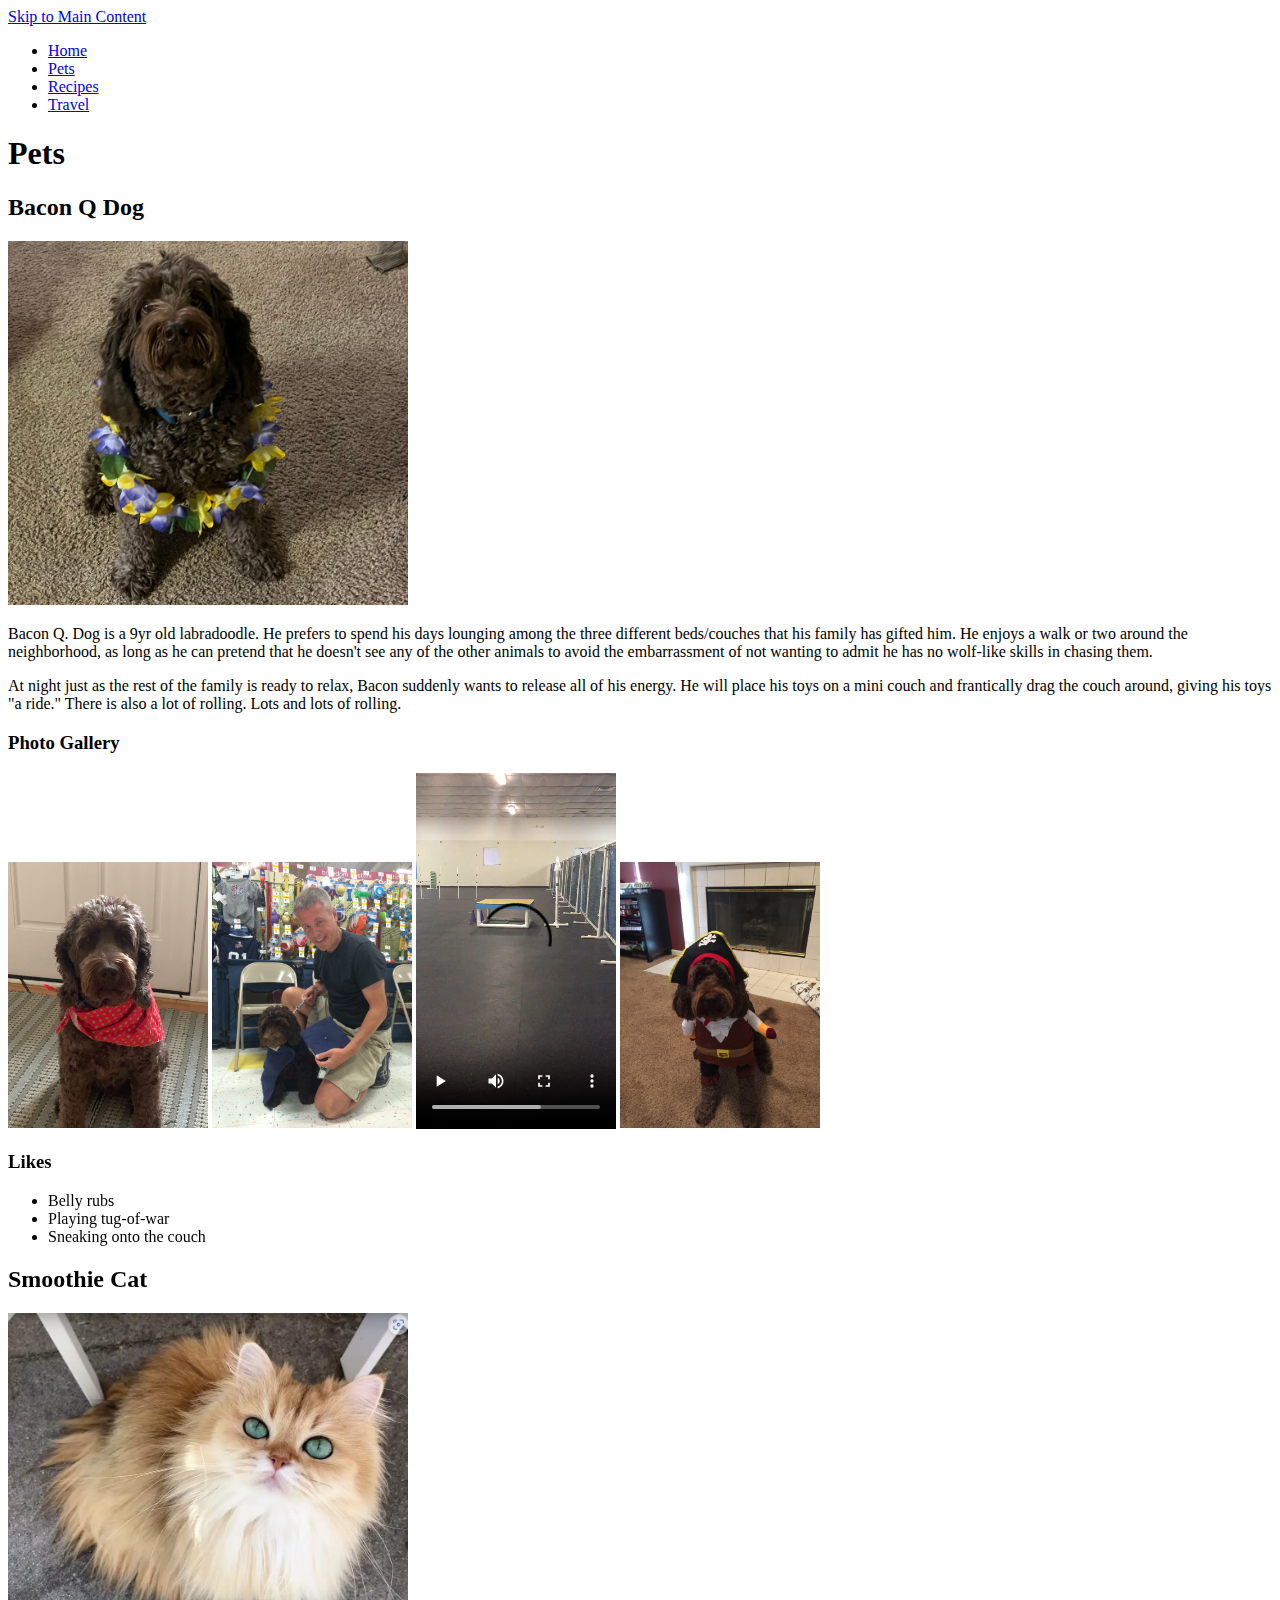
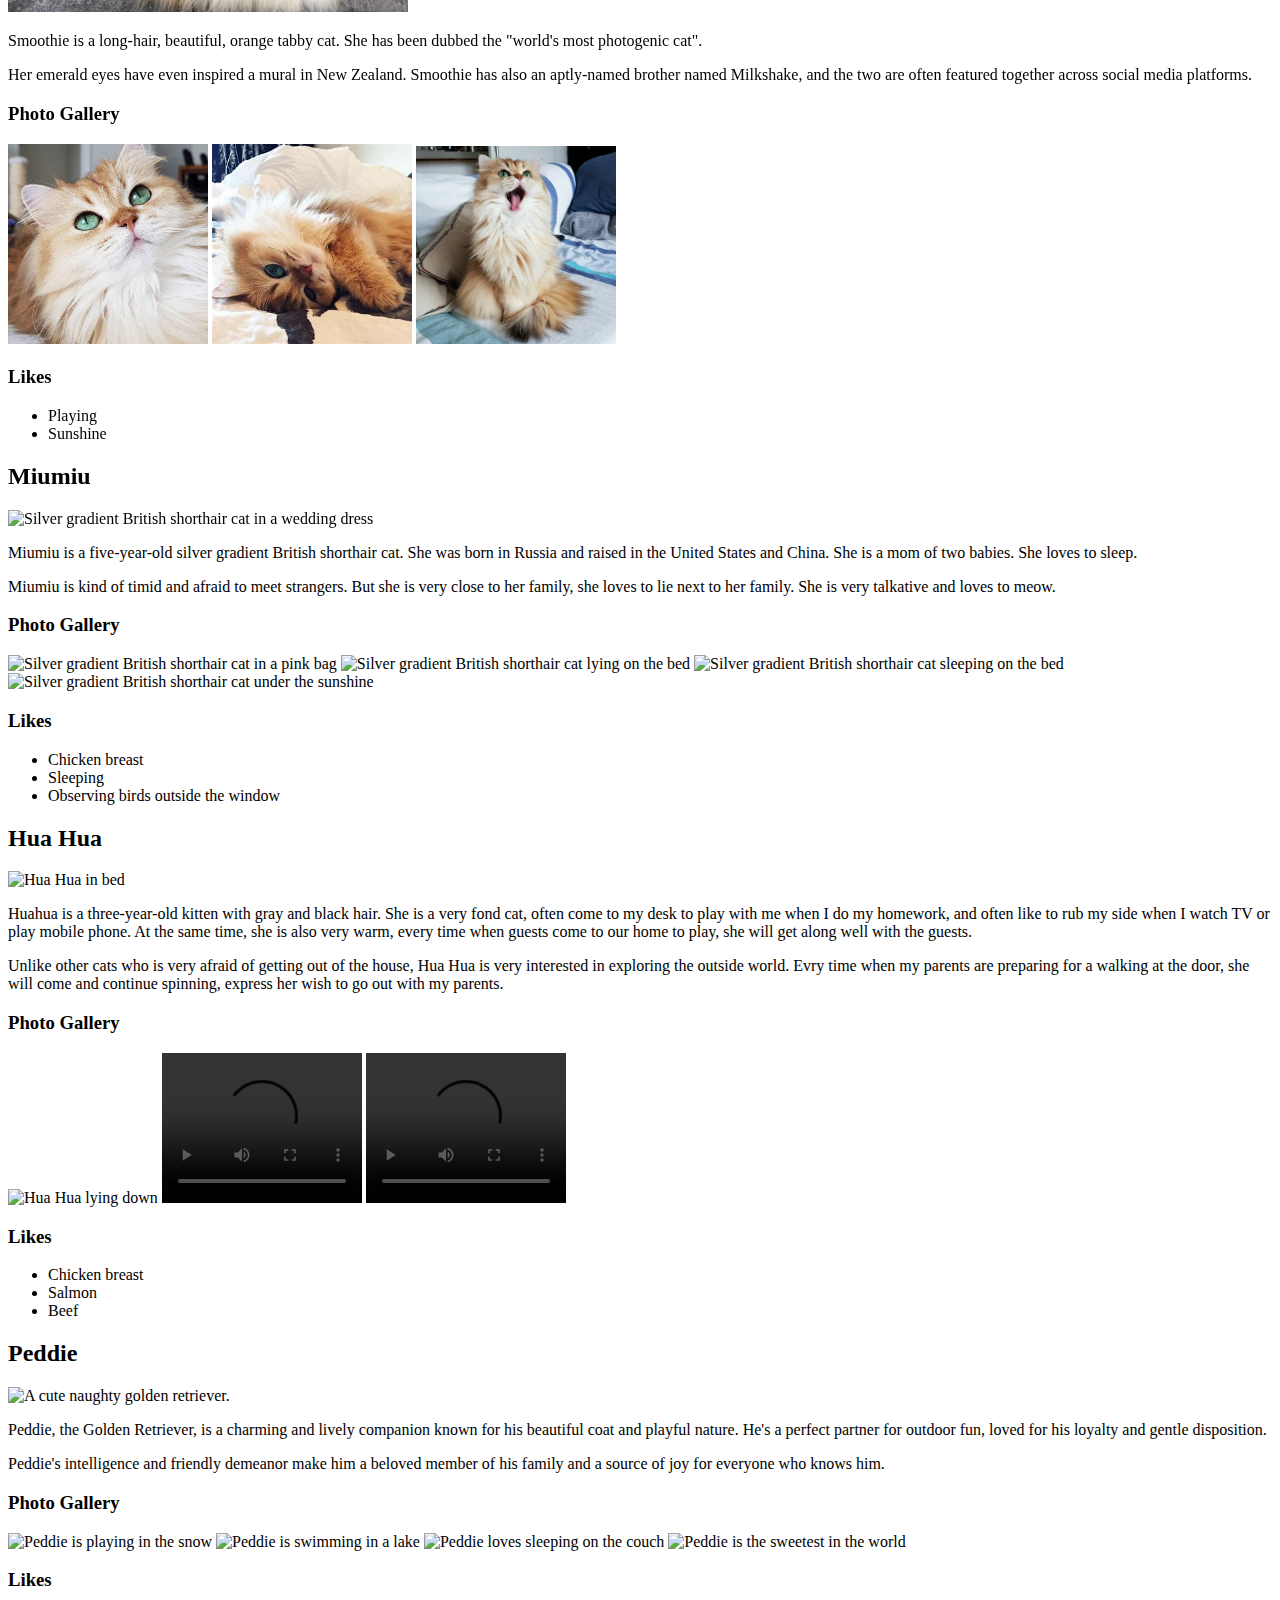
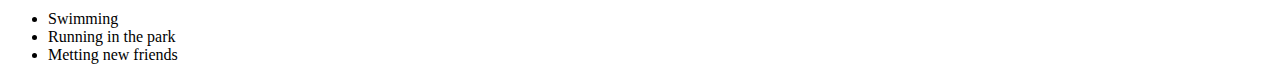
==== pets.html @ 5e8af9da "starting hw" ====
<!DOCTYPE html>
<html lang="en">
<head>
    <meta charset="UTF-8">
    <meta name="viewport" content="width=device-width, initial-scale=1.0">
    <title>Pets</title>
</head>
<body>
    <a href="#main">Skip to Main Content</a>

    <header>
        <nav>
            <ul>
                <li><a href="index.html">Home</a></li>
                <li><a href="pets.html">Pets</a></li>
                <li><a href="recipes.html">Recipes</a></li>
                <li><a href="travel.html">Travel</a></li>
            </ul>
        </nav>
        <h1>Pets</h1>

    </header>

    <main id="main">
        
        <div>
            <h2>Bacon Q Dog</h2>
            <img src="images/bacon.jpg" width = "400" alt="Brown labradoodle wearing colorful lei">

            <p>Bacon Q. Dog is a 9yr old labradoodle. He prefers to spend his days lounging among the three different beds/couches that his family has gifted him. He enjoys a walk or two around the neighborhood, as long as he can pretend that he doesn't see any of the other animals to avoid the embarrassment of not wanting to admit he has no wolf-like skills in chasing them.</p> 
            <p>At night just as the rest of the family is ready to relax, Bacon suddenly wants to release all of his energy. He will place his toys on a mini couch and frantically drag the couch around, giving his toys "a ride." There is also a lot of rolling. Lots and lots of rolling.</p>
            <h3>Photo Gallery</h3>
            <img src="images/bacon_bandana.JPG" width ="200" alt = "Brown labradoodle wearing an orange bandana">
            <img src="images/bacon_graduation.JPG"  width ="200" alt="Small labradoodle puppy wearing a graduation cap and gown">
            <video width="200"  controls>
                <source src="images/bacon_agility.mov">
                Your browser does not support the video tag.  This was a video of a girl and dog demonstrating a sit and stay procedure
            </video>
            <img src="images/bacon_halloween.JPG"  width ="200" alt="Brown labradoodle wearing a pirate costume">

            <h3>Likes</h3>
            <ul>
                <li>Belly rubs</li>
                <li>Playing tug-of-war</li>
                <li>Sneaking onto the couch</li>
            </ul>
            <!-- Jackie Wolf -->
        
        </div>
        <div>
            <h2>Smoothie Cat</h2>
            <img src="images/Smoothie_staring.jpg" width = "400" alt="Smoothie is staring">

            <p>Smoothie is a long-hair, beautiful, orange tabby cat. She has been dubbed the "world's most photogenic cat".</p> 
            <P>Her emerald eyes have even inspired a mural in New Zealand. Smoothie has also an aptly-named brother named Milkshake, and the two are often featured together across social media platforms.</P>
            <h3>Photo Gallery</h3>
            <img src="images/Smoothie_curious.jpg" width ="200" alt = "Smoothie is curious">
            <img src="images/Smoothie_lying.jpg"  width ="200" alt="Smoothie is lying">
            
            <img src="images/Smoothie_yawn.jpg"  width ="200" alt="Smoothie is yawning">

            <h3>Likes</h3>
            <ul>
                <li>Playing</li>
                <li>Sunshine</li>
            </ul>
        </div>
        <div>
            <h2>Miumiu</h2>
            <img src="images/miumiu.jpg" width = "400" alt="Silver gradient British shorthair cat in a wedding dress">

            <p>Miumiu is a five-year-old silver gradient British shorthair cat. She was born in Russia and raised in the United States and China. She is a mom of two babies. She loves to sleep.</p> 
            <p>Miumiu is kind of timid and afraid to meet strangers. But she is very close to her family, she loves to lie next to her family. She is very talkative and loves to meow.</p>
            <h3>Photo Gallery</h3>
            <img src="images/miumiu_in_the_bag.jpeg" width ="200" alt = "Silver gradient British shorthair cat in a pink bag">
            <img src="images/miumiu_on_the_bed.jpeg"  width ="200" alt="Silver gradient British shorthair cat lying on the bed">
            <img src="images/miumiu_sleeping.jpeg"  width ="200" alt="Silver gradient British shorthair cat sleeping on the bed">
            <img src="images/miumiu_under_sunshine.jpeg"  width ="200" alt="Silver gradient British shorthair cat under the sunshine">

            <h3>Likes</h3>
            <ul>
                <li>Chicken breast</li>
                <li>Sleeping</li>
                <li>Observing birds outside the window</li>
            </ul>
            <!-- Jackie Wolf -->
        
        </div>
        
        <div>
            <h2>Hua Hua</h2>
            <img src="images/Hua_Hua_in_bed.jpg" width = "400" alt="Hua Hua in bed">

            <p>Huahua is a three-year-old kitten with gray and black hair. She is a very fond cat, often come to my desk to play with me when I do my homework, and often like to rub my side when I watch TV or play mobile phone. At the same time, she is also very warm, every time when guests come to our home to play, she will get along well with the guests.</p> 
            <p>Unlike other cats who is very afraid of getting out of the house, Hua Hua is very interested in exploring the outside world. Evry time when my parents are preparing for a walking at the door, she will come and continue spinning, express her wish to go out with my parents.</p>
            <h3>Photo Gallery</h3>
            <img src="images/Hua_Hua_lying_on_the_ground.jpg" width ="200" alt = "Hua Hua lying down">
            <video width="200"  controls>
                <source src="images/Hua_Hua_curling_up.mp4">
                Your browser does not support the video tag.  This was a video of Hua Hua curling up
            </video>
            <video width="200"  controls>
                <source src="images/Hua_Hua_staring_you.mp4">
                Your browser does not support the video tag.  This was a video of Hua Hua staring at you
            </video>

            <h3>Likes</h3>
            <ul>
                <li>Chicken breast</li>
                <li>Salmon</li>
                <li>Beef</li>
            </ul>
            <!-- Jackie Wolf -->
        
        </div>
        
        <div>
            <h2>Peddie</h2>
            <img src="images/peddie.jpg" width = "400" alt="A cute naughty golden retriever.">

            <p>Peddie, the Golden Retriever, is a charming and lively companion known for his beautiful coat and playful nature. He's a perfect partner for outdoor fun, loved for his loyalty and gentle disposition.</p> 
            <p>Peddie's intelligence and friendly demeanor make him a beloved member of his family and a source of joy for everyone who knows him.</p>
            <h3>Photo Gallery</h3>
            <img src="images/peddie_play.jpg" width ="200" alt = "Peddie is playing in the snow">
            <img src="images/peddie_sleep.jpg" width ="200" alt = "Peddie is swimming in a lake">
            <img src="images/peddie_smile.jpg" width ="200" alt = "Peddie loves sleeping on the couch">
            <img src="images/peddie_swim.jpg" width ="200" alt = "Peddie is the sweetest in the world">
            

            <h3>Likes</h3>
            <ul>
                <li>Swimming</li>
                <li>Running in the park</li>
                <li>Metting new friends</li>
            </ul>

        </div>
    </main>
    
</body>
</html>
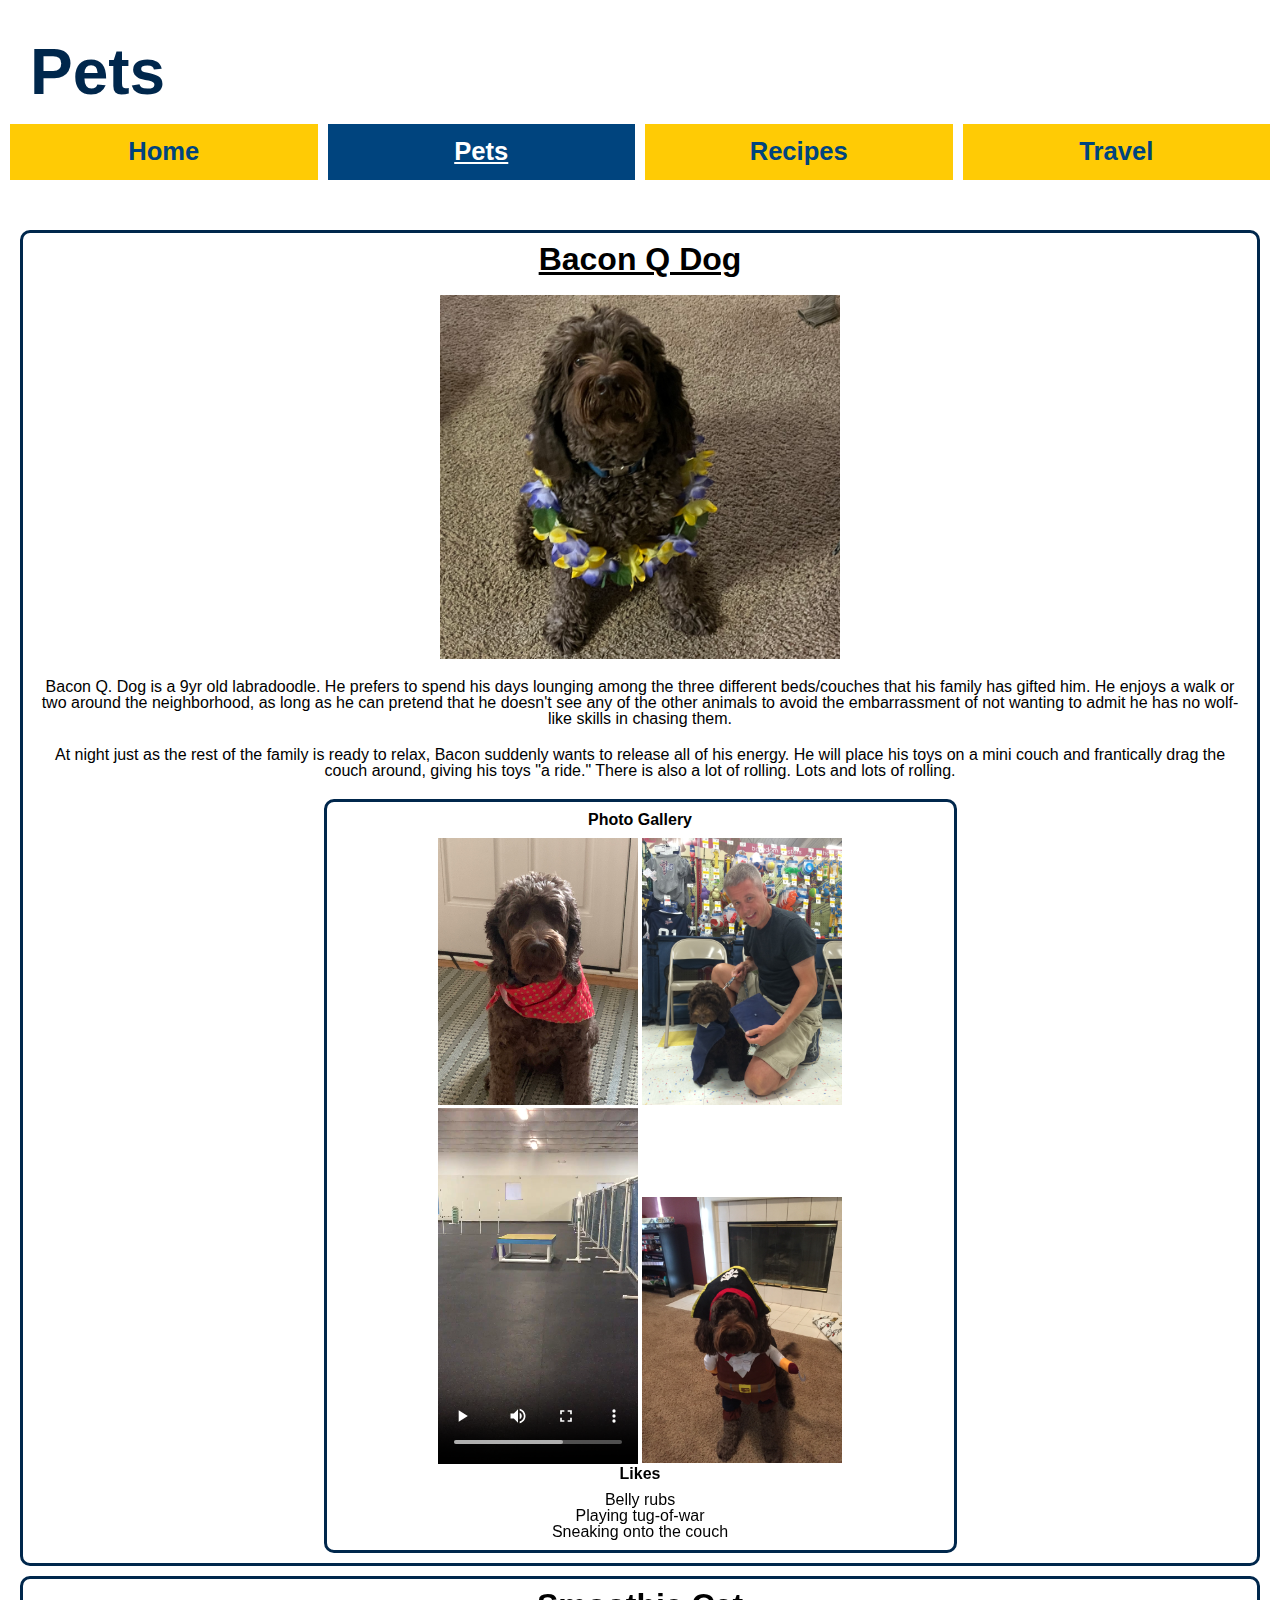
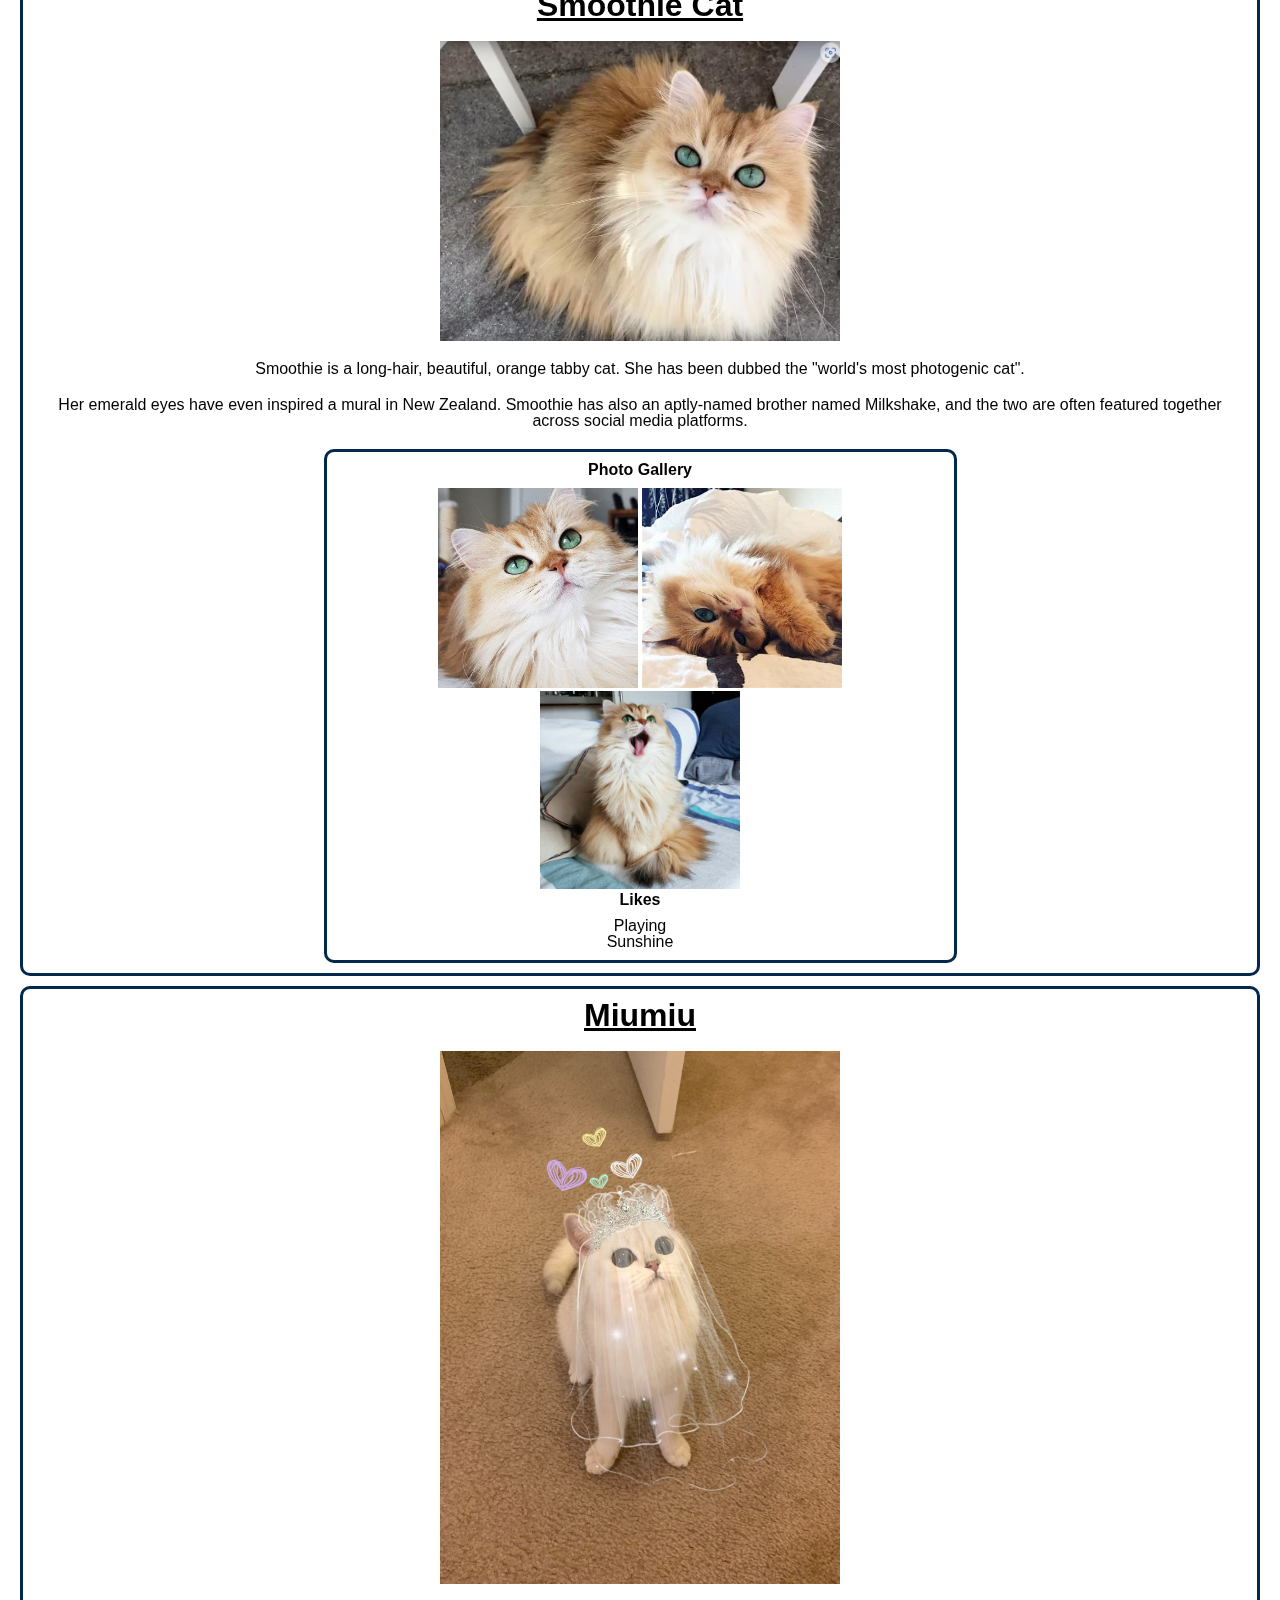
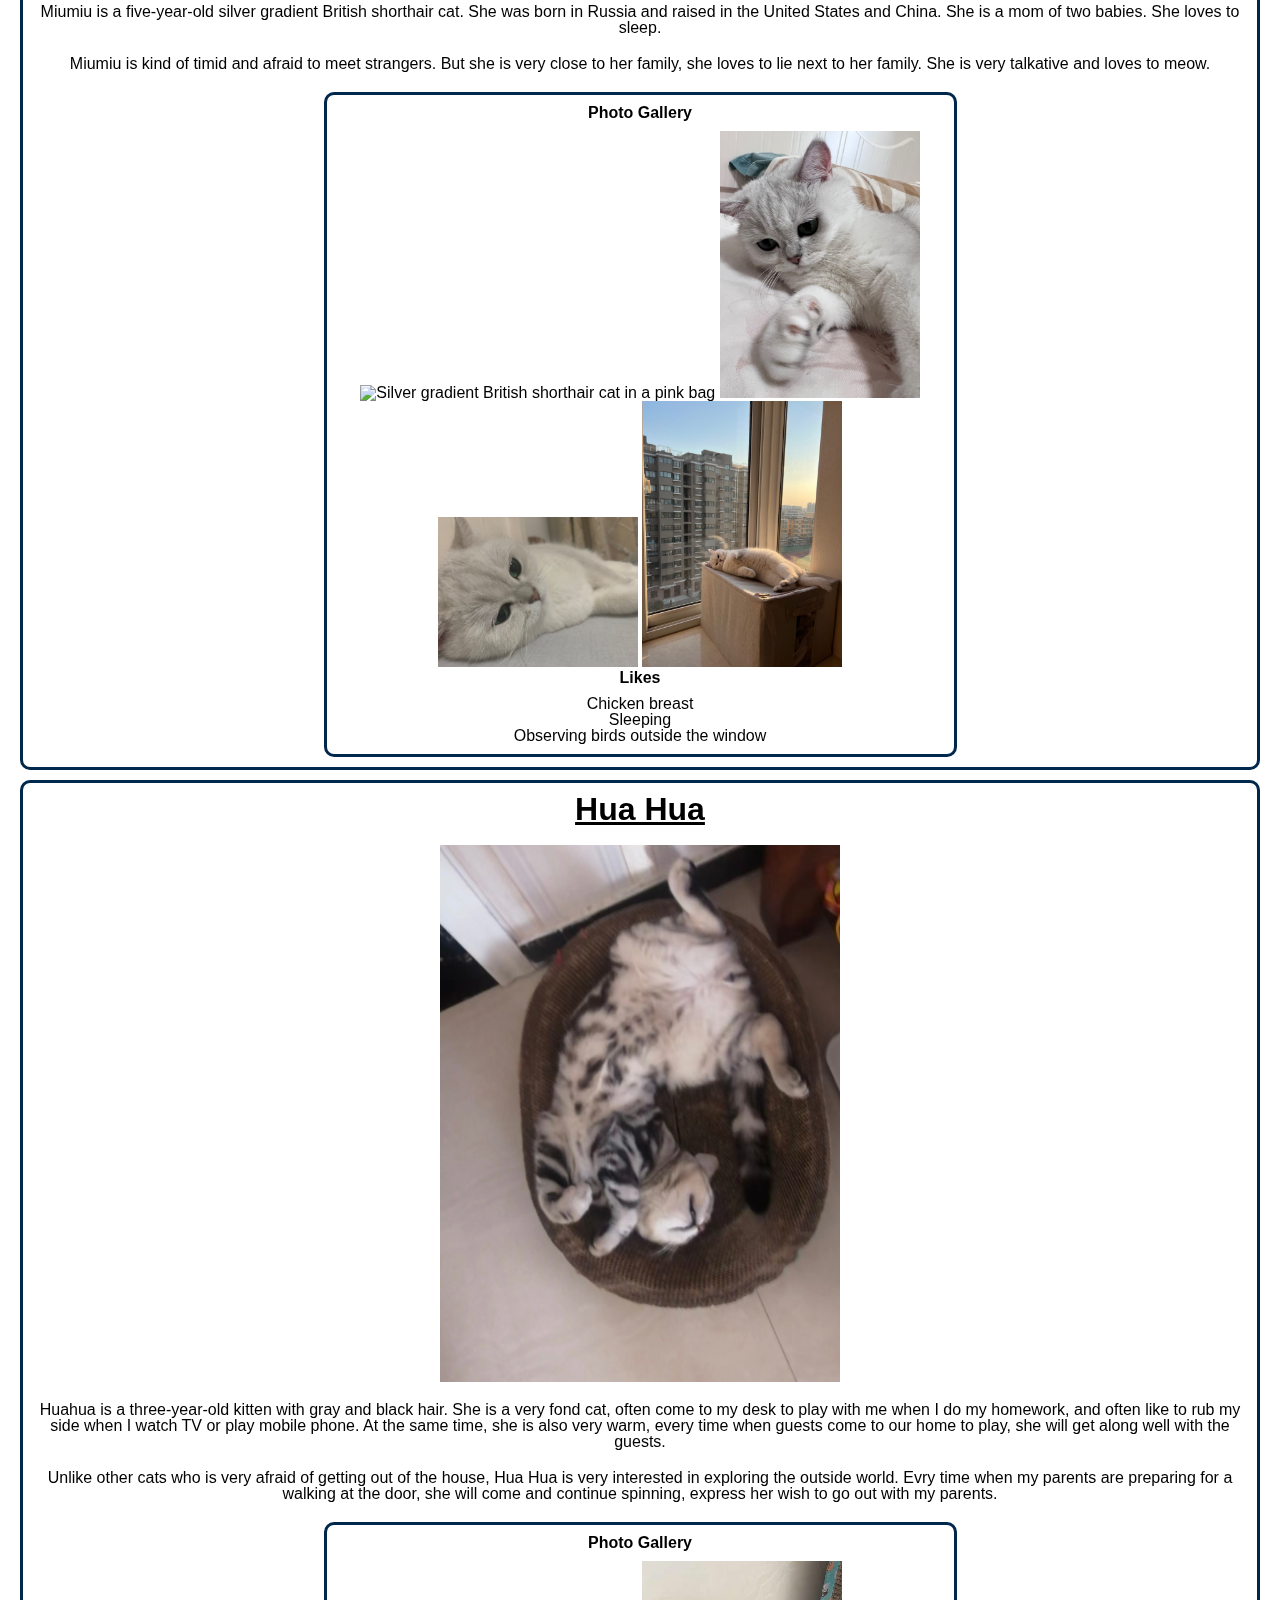
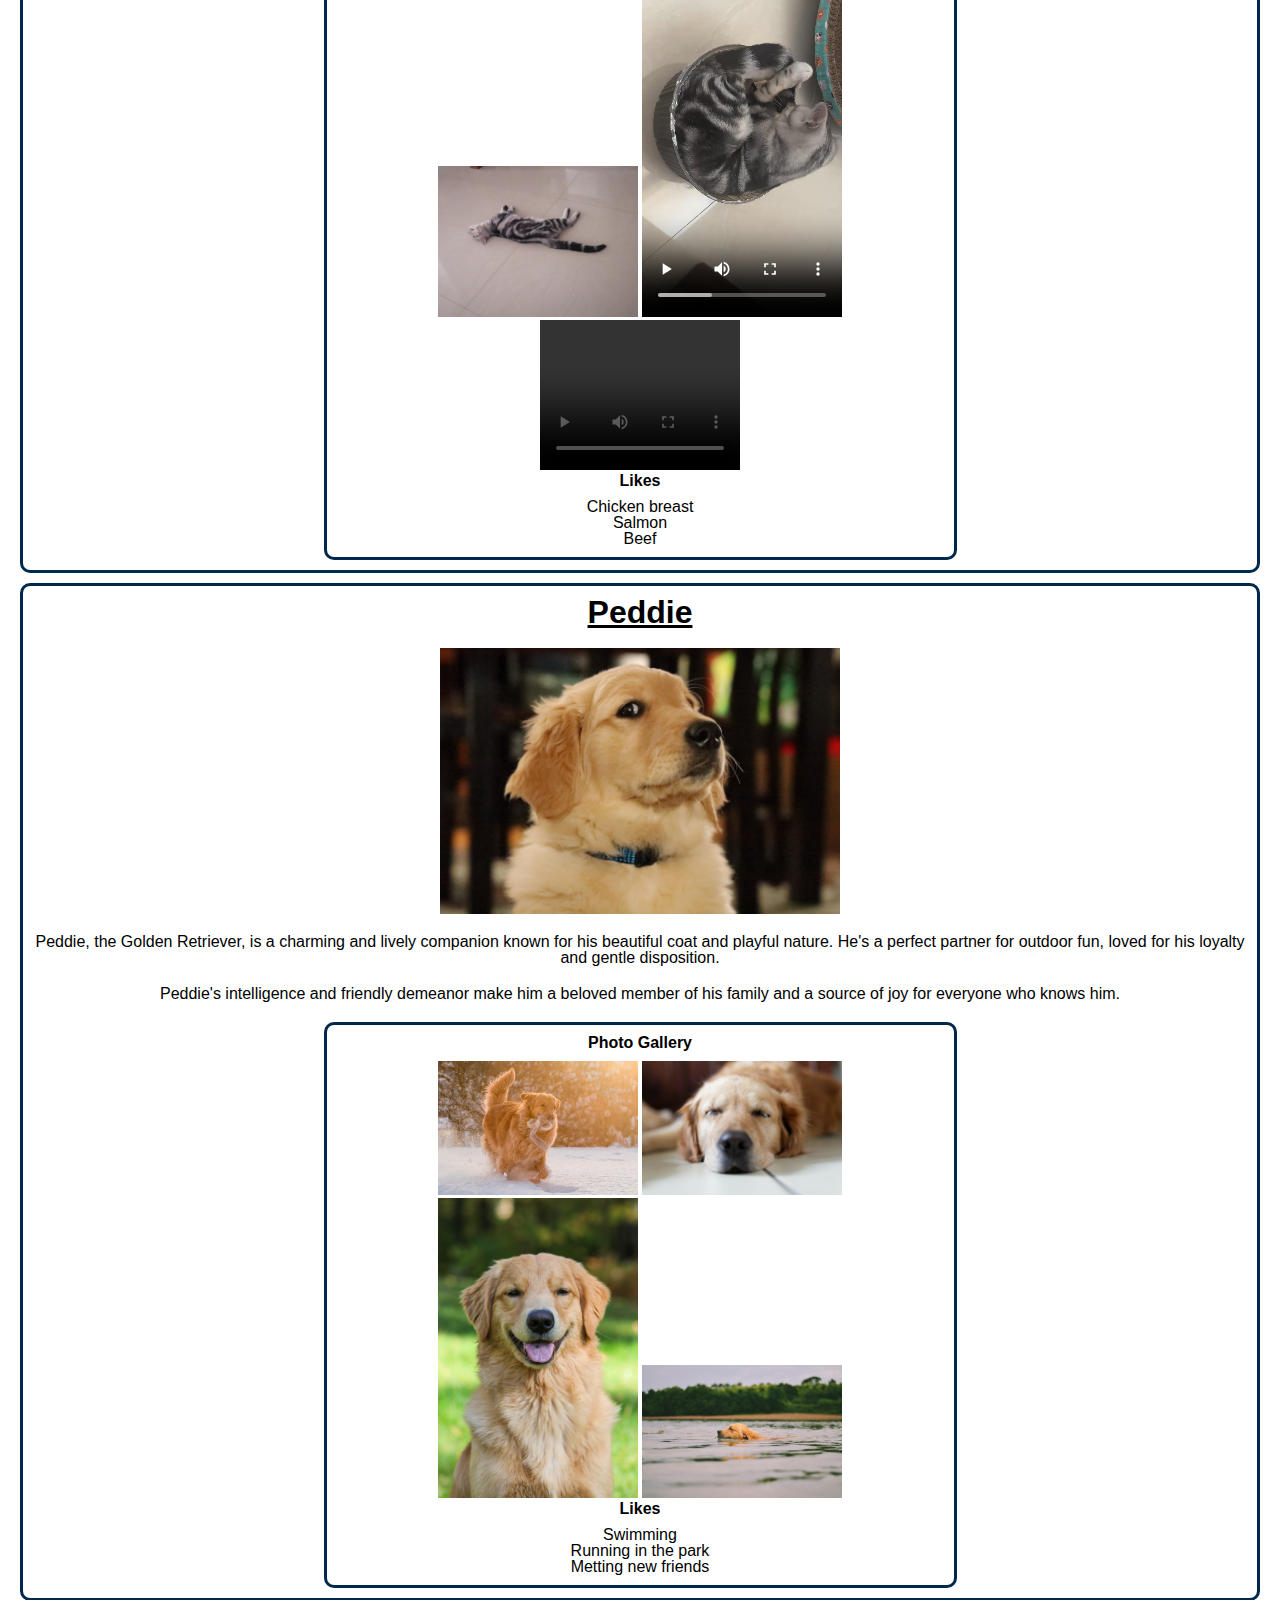
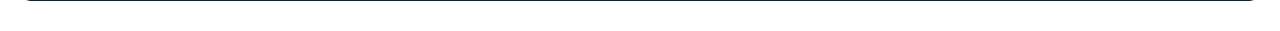
==== commit 16963b07: "finished product" ====
--- a/pets.html
+++ b/pets.html
@@ -1,141 +1,191 @@
 <!DOCTYPE html>
 <html lang="en">
+
 <head>
     <meta charset="UTF-8">
     <meta name="viewport" content="width=device-width, initial-scale=1.0">
+    <!-- <link rel="icon" type="image/x-icon" href="images/favicon.ico"> -->
+    <link rel="stylesheet" href="css/html5reset.css">
+    <link rel="stylesheet" href="css/pets.css">
     <title>Pets</title>
 </head>
+
 <body>
-    <a href="#main">Skip to Main Content</a>
-
-    <header>
-        <nav>
-            <ul>
-                <li><a href="index.html">Home</a></li>
-                <li><a href="pets.html">Pets</a></li>
-                <li><a href="recipes.html">Recipes</a></li>
-                <li><a href="travel.html">Travel</a></li>
-            </ul>
-        </nav>
-        <h1>Pets</h1>
-
-    </header>
+    <a href="#main" class="skip-to-hidden" tabindex="0">Skip to Main Content</a>
+    <div class="nav-bar">
+        <header>
+            <h1>Pets</h1>
+            <nav>
+                <ul>
+                    <li class="index-nav"><a href="index.html">Home</a></li>
+                    <li class="pets-nav active"><a href="pets.html">Pets</a></li>
+                    <li class="recipes-nav"><a href="recipes.html">Recipes</a></li>
+                    <li class="travel-nav"><a href="travel.html">Travel</a></li>
+                </ul>
+            </nav>
+        </header>
+    </div>
 
     <main id="main">
-        
-        <div>
+
+        <div class="content-div">
             <h2>Bacon Q Dog</h2>
-            <img src="images/bacon.jpg" width = "400" alt="Brown labradoodle wearing colorful lei">
+            <img class="main-img" src="images/bacon.jpg" width="400" alt="Brown labradoodle wearing colorful lei">
 
-            <p>Bacon Q. Dog is a 9yr old labradoodle. He prefers to spend his days lounging among the three different beds/couches that his family has gifted him. He enjoys a walk or two around the neighborhood, as long as he can pretend that he doesn't see any of the other animals to avoid the embarrassment of not wanting to admit he has no wolf-like skills in chasing them.</p> 
-            <p>At night just as the rest of the family is ready to relax, Bacon suddenly wants to release all of his energy. He will place his toys on a mini couch and frantically drag the couch around, giving his toys "a ride." There is also a lot of rolling. Lots and lots of rolling.</p>
-            <h3>Photo Gallery</h3>
-            <img src="images/bacon_bandana.JPG" width ="200" alt = "Brown labradoodle wearing an orange bandana">
-            <img src="images/bacon_graduation.JPG"  width ="200" alt="Small labradoodle puppy wearing a graduation cap and gown">
-            <video width="200"  controls>
-                <source src="images/bacon_agility.mov">
-                Your browser does not support the video tag.  This was a video of a girl and dog demonstrating a sit and stay procedure
-            </video>
-            <img src="images/bacon_halloween.JPG"  width ="200" alt="Brown labradoodle wearing a pirate costume">
+            <p>Bacon Q. Dog is a 9yr old labradoodle. He prefers to spend his days lounging among the three different
+                beds/couches that his family has gifted him. He enjoys a walk or two around the neighborhood, as long as
+                he can pretend that he doesn't see any of the other animals to avoid the embarrassment of not wanting to
+                admit he has no wolf-like skills in chasing them.</p>
+            <p>At night just as the rest of the family is ready to relax, Bacon suddenly wants to release all of his
+                energy. He will place his toys on a mini couch and frantically drag the couch around, giving his toys "a
+                ride." There is also a lot of rolling. Lots and lots of rolling.</p>
 
-            <h3>Likes</h3>
-            <ul>
-                <li>Belly rubs</li>
-                <li>Playing tug-of-war</li>
-                <li>Sneaking onto the couch</li>
-            </ul>
+            <div class="photo-div">
+                <h3>Photo Gallery</h3>
+                <img src="images/bacon_bandana.JPG" width="200" alt="Brown labradoodle wearing an orange bandana">
+                <img src="images/bacon_graduation.JPG" width="200"
+                    alt="Small labradoodle puppy wearing a graduation cap and gown">
+                <video width="200" controls>
+                    <source src="images/bacon_agility.mov">
+                    Your browser does not support the video tag. This was a video of a girl and dog demonstrating a sit
+                    and
+                    stay procedure
+                </video>
+                <img src="images/bacon_halloween.JPG" width="200" alt="Brown labradoodle wearing a pirate costume">
+
+                <h3>Likes</h3>
+                <ul>
+                    <li>Belly rubs</li>
+                    <li>Playing tug-of-war</li>
+                    <li>Sneaking onto the couch</li>
+                </ul>
+            </div>
+
             <!-- Jackie Wolf -->
-        
+
         </div>
-        <div>
+        <div class="content-div">
             <h2>Smoothie Cat</h2>
-            <img src="images/Smoothie_staring.jpg" width = "400" alt="Smoothie is staring">
+            <img class="main-img" src="images/Smoothie_staring.jpg" width="400" alt="Smoothie is staring">
 
-            <p>Smoothie is a long-hair, beautiful, orange tabby cat. She has been dubbed the "world's most photogenic cat".</p> 
-            <P>Her emerald eyes have even inspired a mural in New Zealand. Smoothie has also an aptly-named brother named Milkshake, and the two are often featured together across social media platforms.</P>
-            <h3>Photo Gallery</h3>
-            <img src="images/Smoothie_curious.jpg" width ="200" alt = "Smoothie is curious">
-            <img src="images/Smoothie_lying.jpg"  width ="200" alt="Smoothie is lying">
-            
-            <img src="images/Smoothie_yawn.jpg"  width ="200" alt="Smoothie is yawning">
+            <p>Smoothie is a long-hair, beautiful, orange tabby cat. She has been dubbed the "world's most photogenic
+                cat".</p>
+            <P>Her emerald eyes have even inspired a mural in New Zealand. Smoothie has also an aptly-named brother
+                named Milkshake, and the two are often featured together across social media platforms.</P>
 
-            <h3>Likes</h3>
-            <ul>
-                <li>Playing</li>
-                <li>Sunshine</li>
-            </ul>
+            <div class="photo-div">
+                <h3>Photo Gallery</h3>
+                <img src="images/Smoothie_curious.jpg" width="200" alt="Smoothie is curious">
+                <img src="images/Smoothie_lying.jpg" width="200" alt="Smoothie is lying">
+
+                <img src="images/Smoothie_yawn.jpg" width="200" alt="Smoothie is yawning">
+
+                <h3>Likes</h3>
+                <ul>
+                    <li>Playing</li>
+                    <li>Sunshine</li>
+                </ul>
+            </div>
+
         </div>
-        <div>
+        <div class="content-div">
             <h2>Miumiu</h2>
-            <img src="images/miumiu.jpg" width = "400" alt="Silver gradient British shorthair cat in a wedding dress">
+            <img class="main-img" src="images/miumiu.jpg" width="400"
+                alt="Silver gradient British shorthair cat in a wedding dress">
 
-            <p>Miumiu is a five-year-old silver gradient British shorthair cat. She was born in Russia and raised in the United States and China. She is a mom of two babies. She loves to sleep.</p> 
-            <p>Miumiu is kind of timid and afraid to meet strangers. But she is very close to her family, she loves to lie next to her family. She is very talkative and loves to meow.</p>
-            <h3>Photo Gallery</h3>
-            <img src="images/miumiu_in_the_bag.jpeg" width ="200" alt = "Silver gradient British shorthair cat in a pink bag">
-            <img src="images/miumiu_on_the_bed.jpeg"  width ="200" alt="Silver gradient British shorthair cat lying on the bed">
-            <img src="images/miumiu_sleeping.jpeg"  width ="200" alt="Silver gradient British shorthair cat sleeping on the bed">
-            <img src="images/miumiu_under_sunshine.jpeg"  width ="200" alt="Silver gradient British shorthair cat under the sunshine">
+            <p>Miumiu is a five-year-old silver gradient British shorthair cat. She was born in Russia and raised in the
+                United States and China. She is a mom of two babies. She loves to sleep.</p>
+            <p>Miumiu is kind of timid and afraid to meet strangers. But she is very close to her family, she loves to
+                lie next to her family. She is very talkative and loves to meow.</p>
 
-            <h3>Likes</h3>
-            <ul>
-                <li>Chicken breast</li>
-                <li>Sleeping</li>
-                <li>Observing birds outside the window</li>
-            </ul>
+            <div class="photo-div">
+                <h3>Photo Gallery</h3>
+                <img src="images/miumiu_in_the_bag.jpeg" width="200"
+                    alt="Silver gradient British shorthair cat in a pink bag">
+                <img src="images/miumiu_on_the_bed.jpeg" width="200"
+                    alt="Silver gradient British shorthair cat lying on the bed">
+                <img src="images/miumiu_sleeping.jpeg" width="200"
+                    alt="Silver gradient British shorthair cat sleeping on the bed">
+                <img src="images/miumiu_under_sunshine.jpeg" width="200"
+                    alt="Silver gradient British shorthair cat under the sunshine">
+
+                <h3>Likes</h3>
+                <ul>
+                    <li>Chicken breast</li>
+                    <li>Sleeping</li>
+                    <li>Observing birds outside the window</li>
+                </ul>
+            </div>
+
             <!-- Jackie Wolf -->
-        
+
         </div>
-        
-        <div>
+
+        <div class="content-div">
             <h2>Hua Hua</h2>
-            <img src="images/Hua_Hua_in_bed.jpg" width = "400" alt="Hua Hua in bed">
+            <img class="main-img" src="images/Hua_Hua_in_bed.jpg" width="400" alt="Hua Hua in bed">
 
-            <p>Huahua is a three-year-old kitten with gray and black hair. She is a very fond cat, often come to my desk to play with me when I do my homework, and often like to rub my side when I watch TV or play mobile phone. At the same time, she is also very warm, every time when guests come to our home to play, she will get along well with the guests.</p> 
-            <p>Unlike other cats who is very afraid of getting out of the house, Hua Hua is very interested in exploring the outside world. Evry time when my parents are preparing for a walking at the door, she will come and continue spinning, express her wish to go out with my parents.</p>
-            <h3>Photo Gallery</h3>
-            <img src="images/Hua_Hua_lying_on_the_ground.jpg" width ="200" alt = "Hua Hua lying down">
-            <video width="200"  controls>
-                <source src="images/Hua_Hua_curling_up.mp4">
-                Your browser does not support the video tag.  This was a video of Hua Hua curling up
-            </video>
-            <video width="200"  controls>
-                <source src="images/Hua_Hua_staring_you.mp4">
-                Your browser does not support the video tag.  This was a video of Hua Hua staring at you
-            </video>
+            <p>Huahua is a three-year-old kitten with gray and black hair. She is a very fond cat, often come to my desk
+                to play with me when I do my homework, and often like to rub my side when I watch TV or play mobile
+                phone. At the same time, she is also very warm, every time when guests come to our home to play, she
+                will get along well with the guests.</p>
+            <p>Unlike other cats who is very afraid of getting out of the house, Hua Hua is very interested in exploring
+                the outside world. Evry time when my parents are preparing for a walking at the door, she will come and
+                continue spinning, express her wish to go out with my parents.</p>
 
-            <h3>Likes</h3>
-            <ul>
-                <li>Chicken breast</li>
-                <li>Salmon</li>
-                <li>Beef</li>
-            </ul>
+            <div class="photo-div">
+                <h3>Photo Gallery</h3>
+                <img src="images/Hua_Hua_lying_on_the_ground.jpg" width="200" alt="Hua Hua lying down">
+                <video width="200" controls>
+                    <source src="images/Hua_Hua_curling_up.mp4">
+                    Your browser does not support the video tag. This was a video of Hua Hua curling up
+                </video>
+                <video width="200" controls>
+                    <source src="images/Hua_Hua_staring_you.mp4">
+                    Your browser does not support the video tag. This was a video of Hua Hua staring at you
+                </video>
+
+                <h3>Likes</h3>
+                <ul>
+                    <li>Chicken breast</li>
+                    <li>Salmon</li>
+                    <li>Beef</li>
+                </ul>
+            </div>
+
             <!-- Jackie Wolf -->
-        
+
         </div>
-        
-        <div>
+
+        <div class="content-div">
             <h2>Peddie</h2>
-            <img src="images/peddie.jpg" width = "400" alt="A cute naughty golden retriever.">
+            <img class="main-img" src="images/peddie.jpg" width="400" alt="A cute naughty golden retriever.">
 
-            <p>Peddie, the Golden Retriever, is a charming and lively companion known for his beautiful coat and playful nature. He's a perfect partner for outdoor fun, loved for his loyalty and gentle disposition.</p> 
-            <p>Peddie's intelligence and friendly demeanor make him a beloved member of his family and a source of joy for everyone who knows him.</p>
-            <h3>Photo Gallery</h3>
-            <img src="images/peddie_play.jpg" width ="200" alt = "Peddie is playing in the snow">
-            <img src="images/peddie_sleep.jpg" width ="200" alt = "Peddie is swimming in a lake">
-            <img src="images/peddie_smile.jpg" width ="200" alt = "Peddie loves sleeping on the couch">
-            <img src="images/peddie_swim.jpg" width ="200" alt = "Peddie is the sweetest in the world">
-            
+            <p>Peddie, the Golden Retriever, is a charming and lively companion known for his beautiful coat and playful
+                nature. He's a perfect partner for outdoor fun, loved for his loyalty and gentle disposition.</p>
+            <p>Peddie's intelligence and friendly demeanor make him a beloved member of his family and a source of joy
+                for everyone who knows him.</p>
 
-            <h3>Likes</h3>
-            <ul>
-                <li>Swimming</li>
-                <li>Running in the park</li>
-                <li>Metting new friends</li>
-            </ul>
+            <div class="photo-div">
+                <h3>Photo Gallery</h3>
+                <img src="images/peddie_play.jpg" width="200" alt="Peddie is playing in the snow">
+                <img src="images/peddie_sleep.jpg" width="200" alt="Peddie is swimming in a lake">
+                <img src="images/peddie_smile.jpg" width="200" alt="Peddie loves sleeping on the couch">
+                <img src="images/peddie_swim.jpg" width="200" alt="Peddie is the sweetest in the world">
+
+
+                <h3>Likes</h3>
+                <ul>
+                    <li>Swimming</li>
+                    <li>Running in the park</li>
+                    <li>Metting new friends</li>
+                </ul>
+            </div>
+
 
         </div>
     </main>
-    
+
 </body>
+
 </html>--- a/css/pets.css
+++ b/css/pets.css
@@ -0,0 +1,164 @@
+body {
+    font-family: Arial, sans-serif;
+    margin: 0;
+    padding: 0;
+}
+
+h1 {
+    background-color: white; /* Michigan blue */
+    color: #00274C;
+    display: flex;
+    align-items: center;
+    padding: 20px;
+    font-size: 5vw;
+    margin-top: 10px;
+    font-weight: bold;
+    
+}
+
+.nav-bar {
+    /* background-color: #FFCB05; Michigan maize */
+    padding: 10px;
+}
+
+.nav-bar ul {
+    list-style-type: none;
+    margin: 0;
+    padding: 0;
+    text-align: center;
+    display: grid;
+    grid-template-columns: 1fr 1fr 1fr 1fr;
+    gap: 10px;
+}
+
+.nav-bar li a {
+    display: block;
+    padding: 15px;
+    color: #00447E;
+    text-decoration: none;
+    font-size: 2vw;
+    font-weight: bold;
+    text-align: center;
+}
+
+.index-nav {
+    background-color: #FFCB05;
+}
+
+.pets-nav {
+    background-color: #FFCB05;
+}
+
+.recipes-nav {
+    background-color: #FFCB05;
+}
+
+.travel-nav {
+    background-color: #FFCB05;
+}
+
+
+
+.nav-bar a {
+    color: #00274C; /* Michigan blue */
+    text-decoration: none;
+    font-size: 20px;
+}
+
+.nav-bar a:hover {
+    text-decoration: underline;
+}
+
+#main {
+    margin-top: 20px;
+    padding: 20px;
+}
+
+.nav-bar .active {
+    background-color: #00447E; /* Darker blue for active tab */
+}
+
+.nav-bar .active a{
+    color: #FFFFFF; /* Darker blue for active tab */
+    text-decoration: underline;
+    pointer-events: none;
+    cursor: default;
+}
+
+h2 {
+    font-size: 2rem;
+    font-weight: bold;
+    text-align: center;
+    margin-bottom: 20px;
+    text-decoration: underline;
+}
+
+img {
+    margin: 0 auto;
+}
+
+.main-img {
+    display: block;
+    margin: 0 auto;
+    max-width: 100%;
+}
+
+p {
+    margin-top: 20px;
+    text-align: center;
+}
+
+h3 {
+    /* margin-top: 30px; */
+    font-weight: bold;
+    text-align: center;
+    margin-bottom: 10px;
+}
+
+.photo-div {
+    border: 3px solid #00274C;
+    border-radius: 10px;
+    padding: 10px;
+    margin-bottom: 10px;
+    width: 50%;
+    margin: auto;
+    margin-top: 20px;
+    text-align: center;
+}
+
+.content-div {
+    border: 3px solid #00274C;
+    border-radius: 10px;
+    padding: 10px;
+    margin-bottom: 10px;
+}
+
+main div div ul{
+    text-align: center;
+    margin-top: 5px;
+}
+
+.skip-to-hidden {
+    position: absolute!important;
+    overflow: hidden;
+    width: 1px;
+    height: 1px;
+    display: block;
+    text-align: center;
+}
+
+.skip-to-hidden:focus {
+    position: static!important;
+    overflow: visible;
+    width: auto;
+    height: auto;
+}
+
+@media (prefers-reduced-motion: reduce) {
+    /* Disable animations */
+    /* Example: */
+    .animated-element {
+      animation: none !important;
+      transition: none !important;
+    }
+  }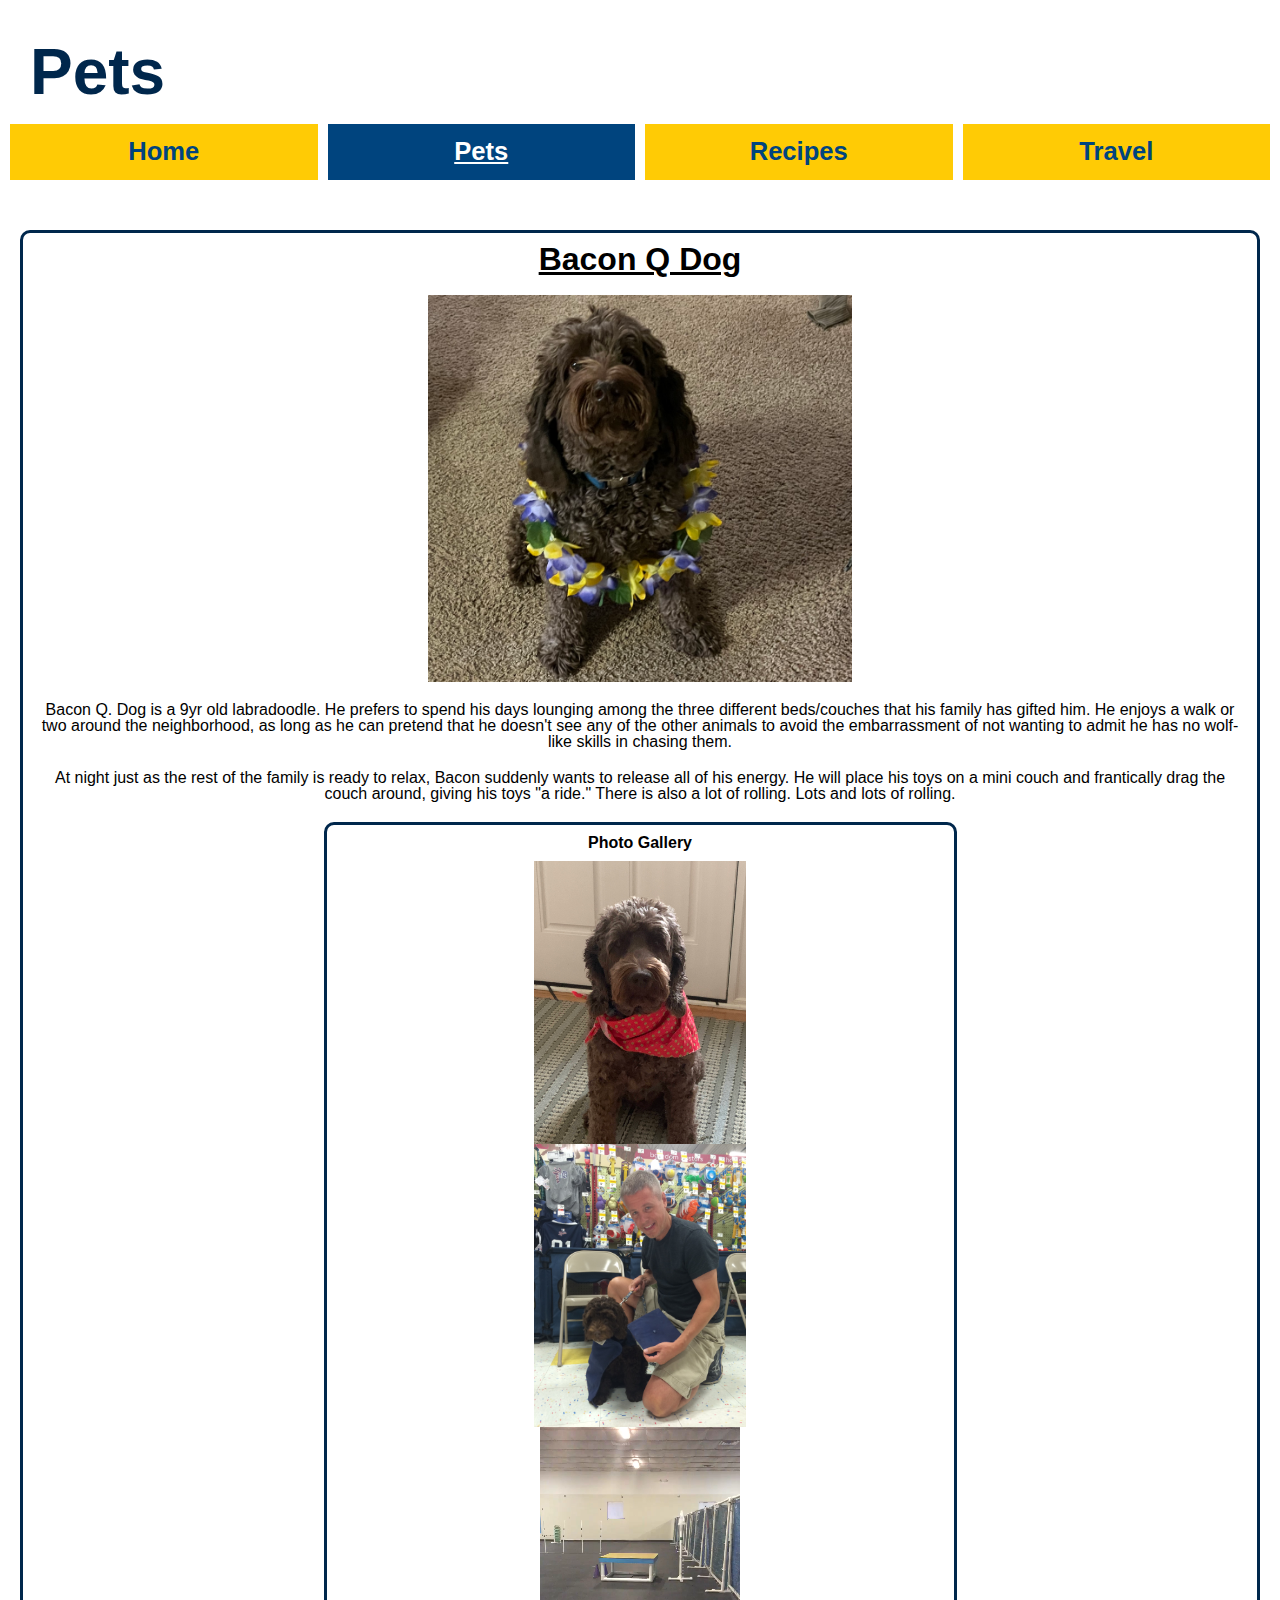
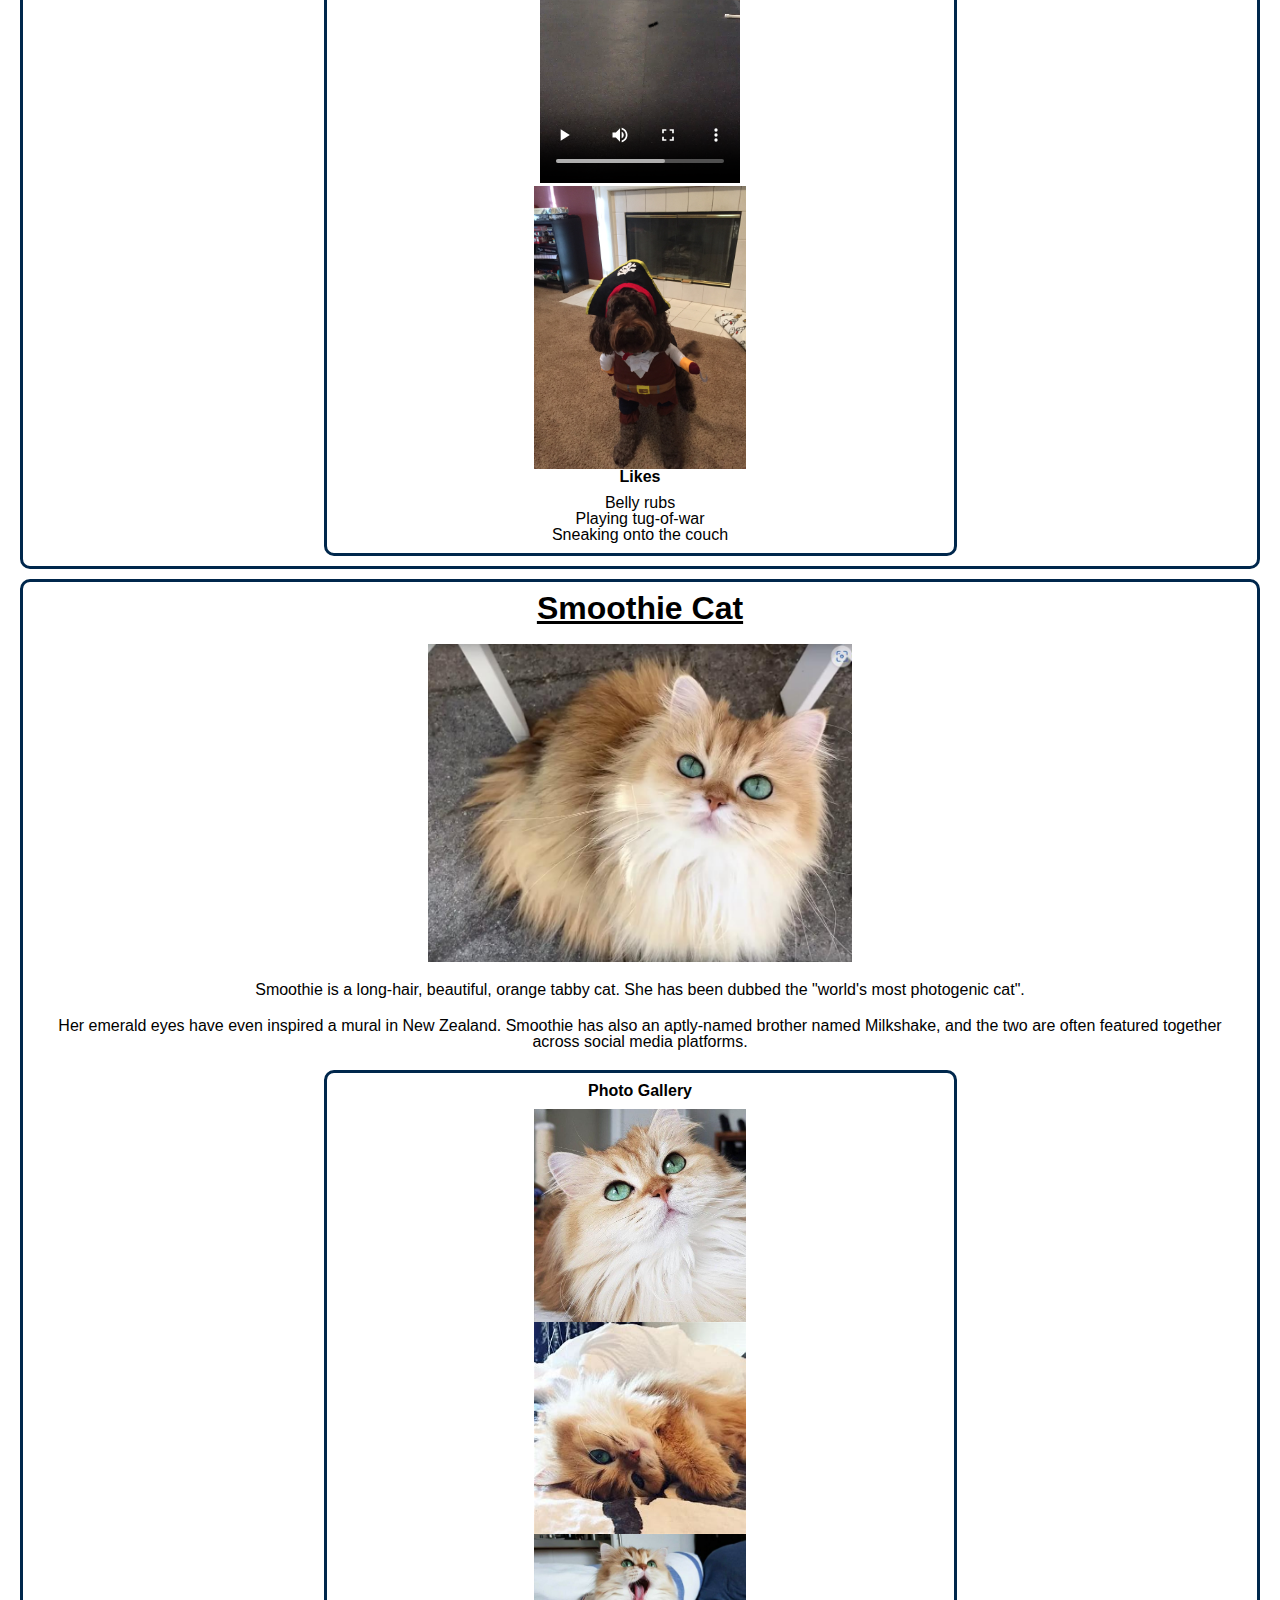
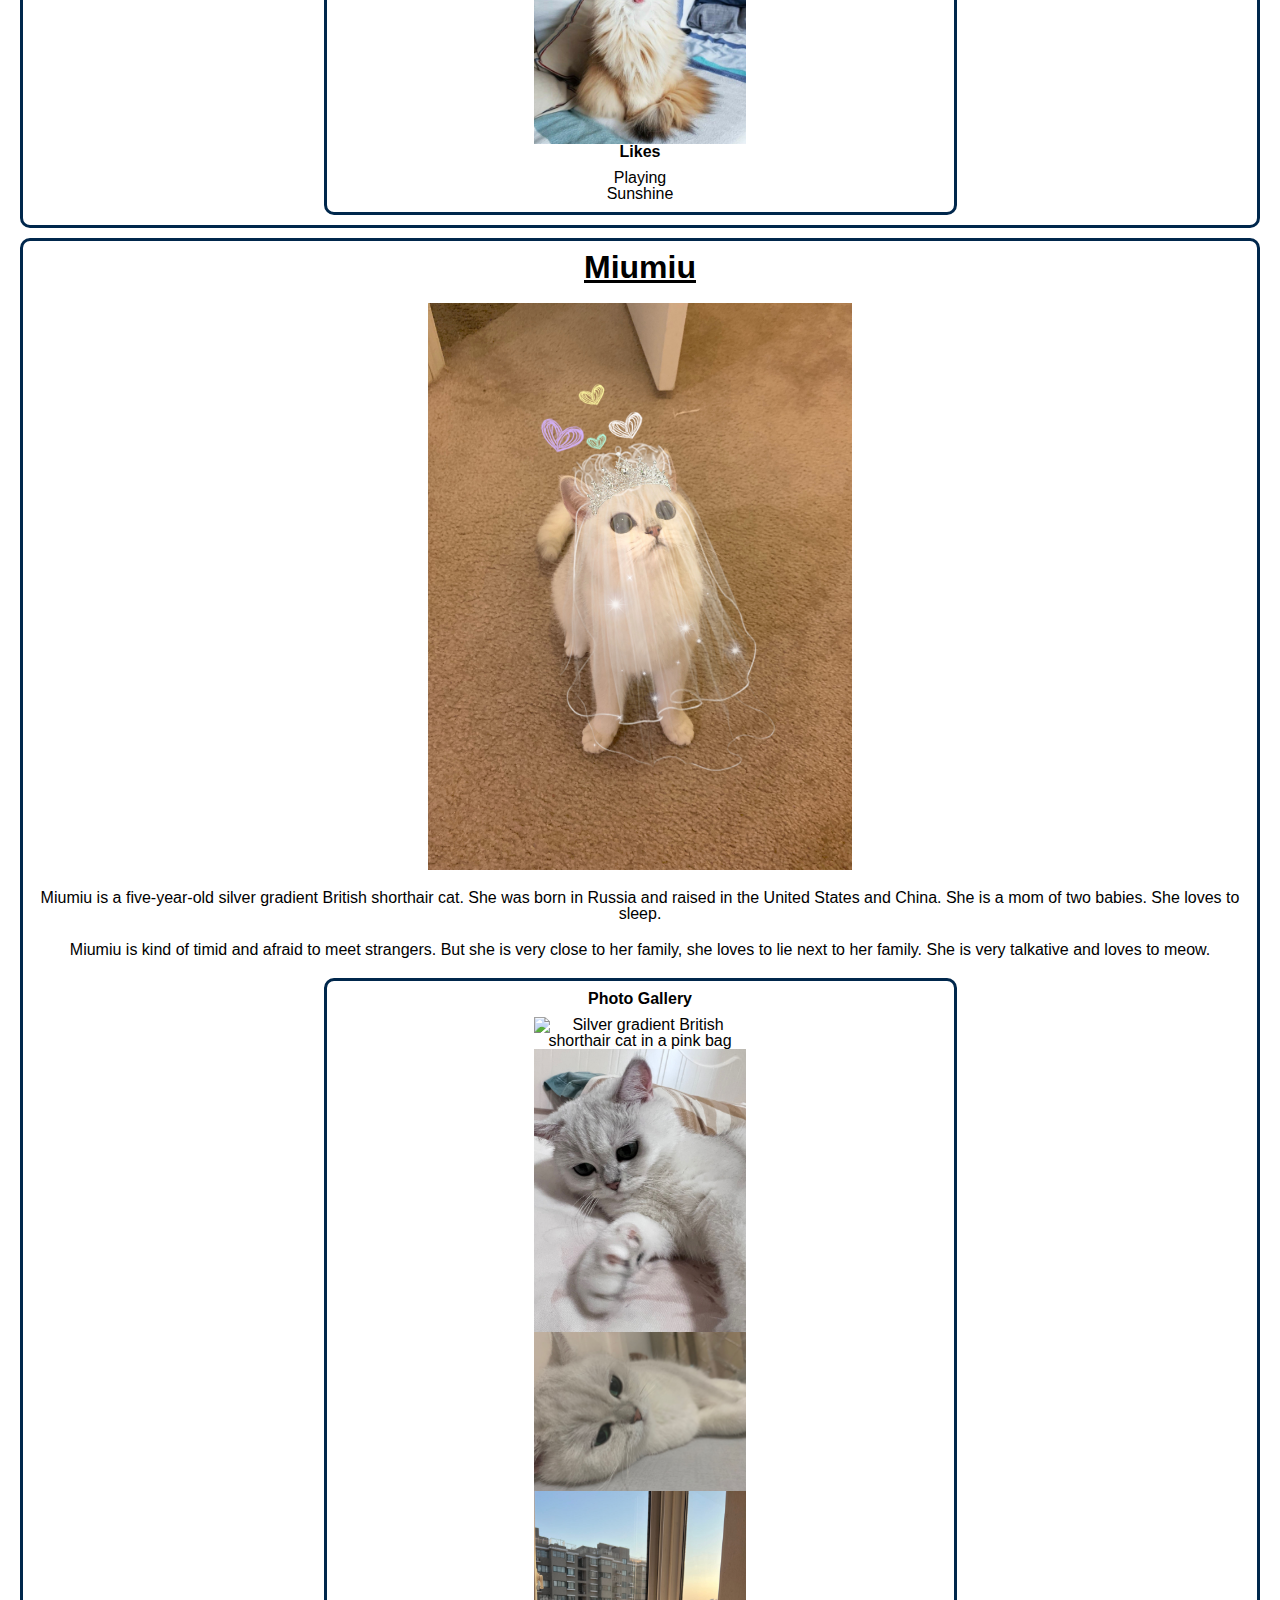
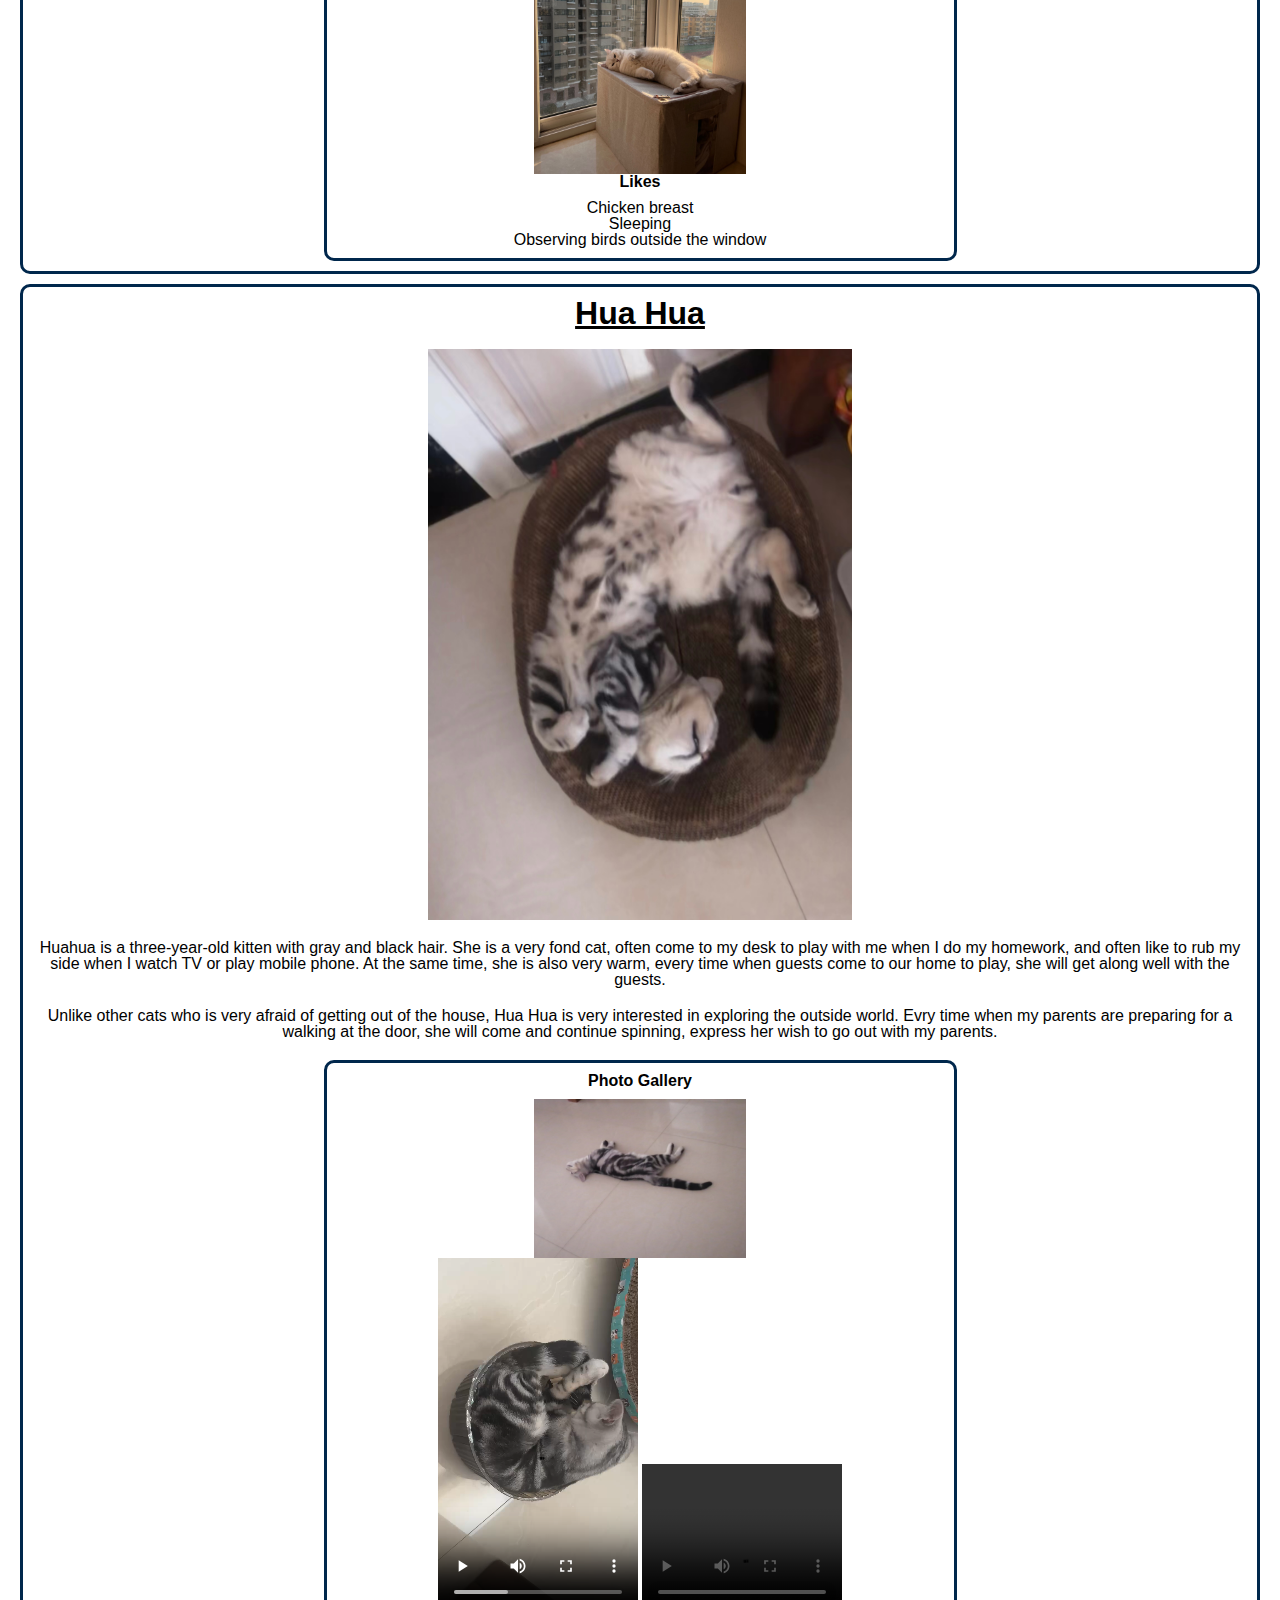
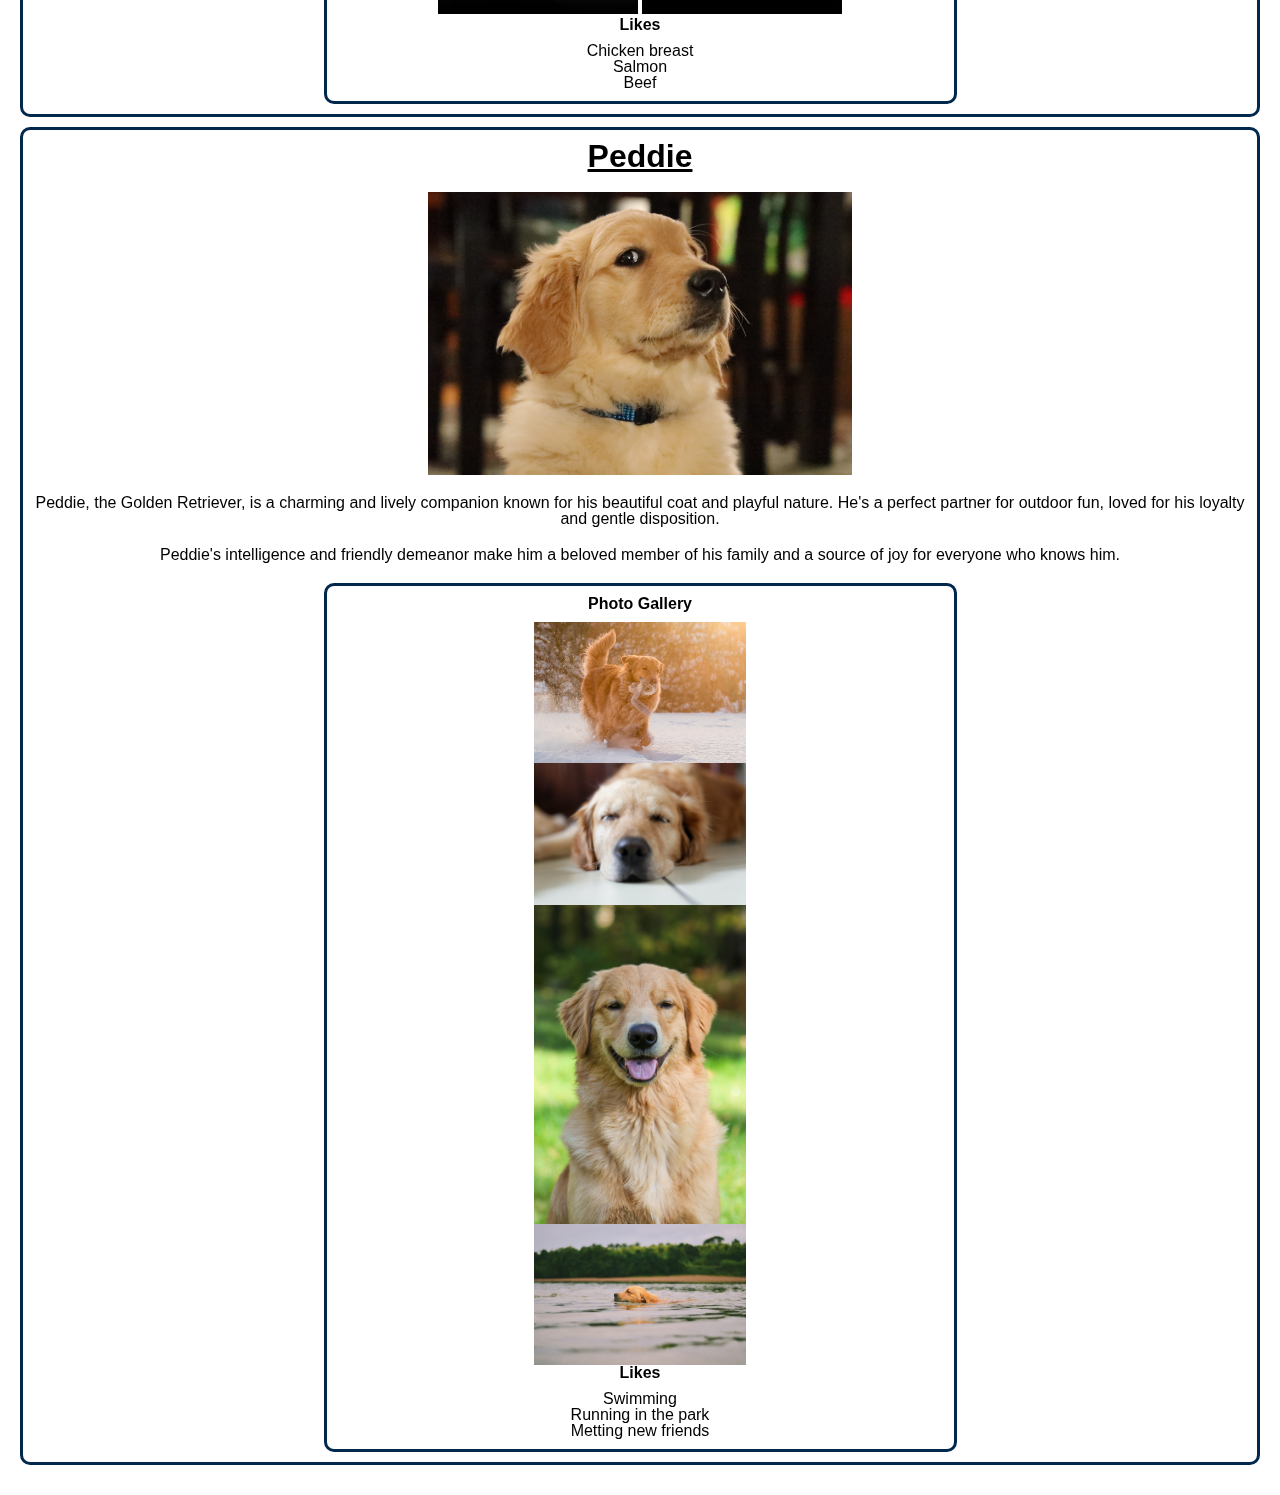
==== commit 24e71462: "finished" ====
--- a/pets.html
+++ b/pets.html
@@ -4,7 +4,7 @@
 <head>
     <meta charset="UTF-8">
     <meta name="viewport" content="width=device-width, initial-scale=1.0">
-    <!-- <link rel="icon" type="image/x-icon" href="images/favicon.ico"> -->
+    
     <link rel="stylesheet" href="css/html5reset.css">
     <link rel="stylesheet" href="css/pets.css">
     <title>Pets</title>
--- a/css/pets.css
+++ b/css/pets.css
@@ -94,8 +94,14 @@
 }
 
 img {
+    width: 35%;
+    max-width: 100%;
+    max-height: 100%;
+    height: auto;
+    display: block;
     margin: 0 auto;
 }
+
 
 .main-img {
     display: block;
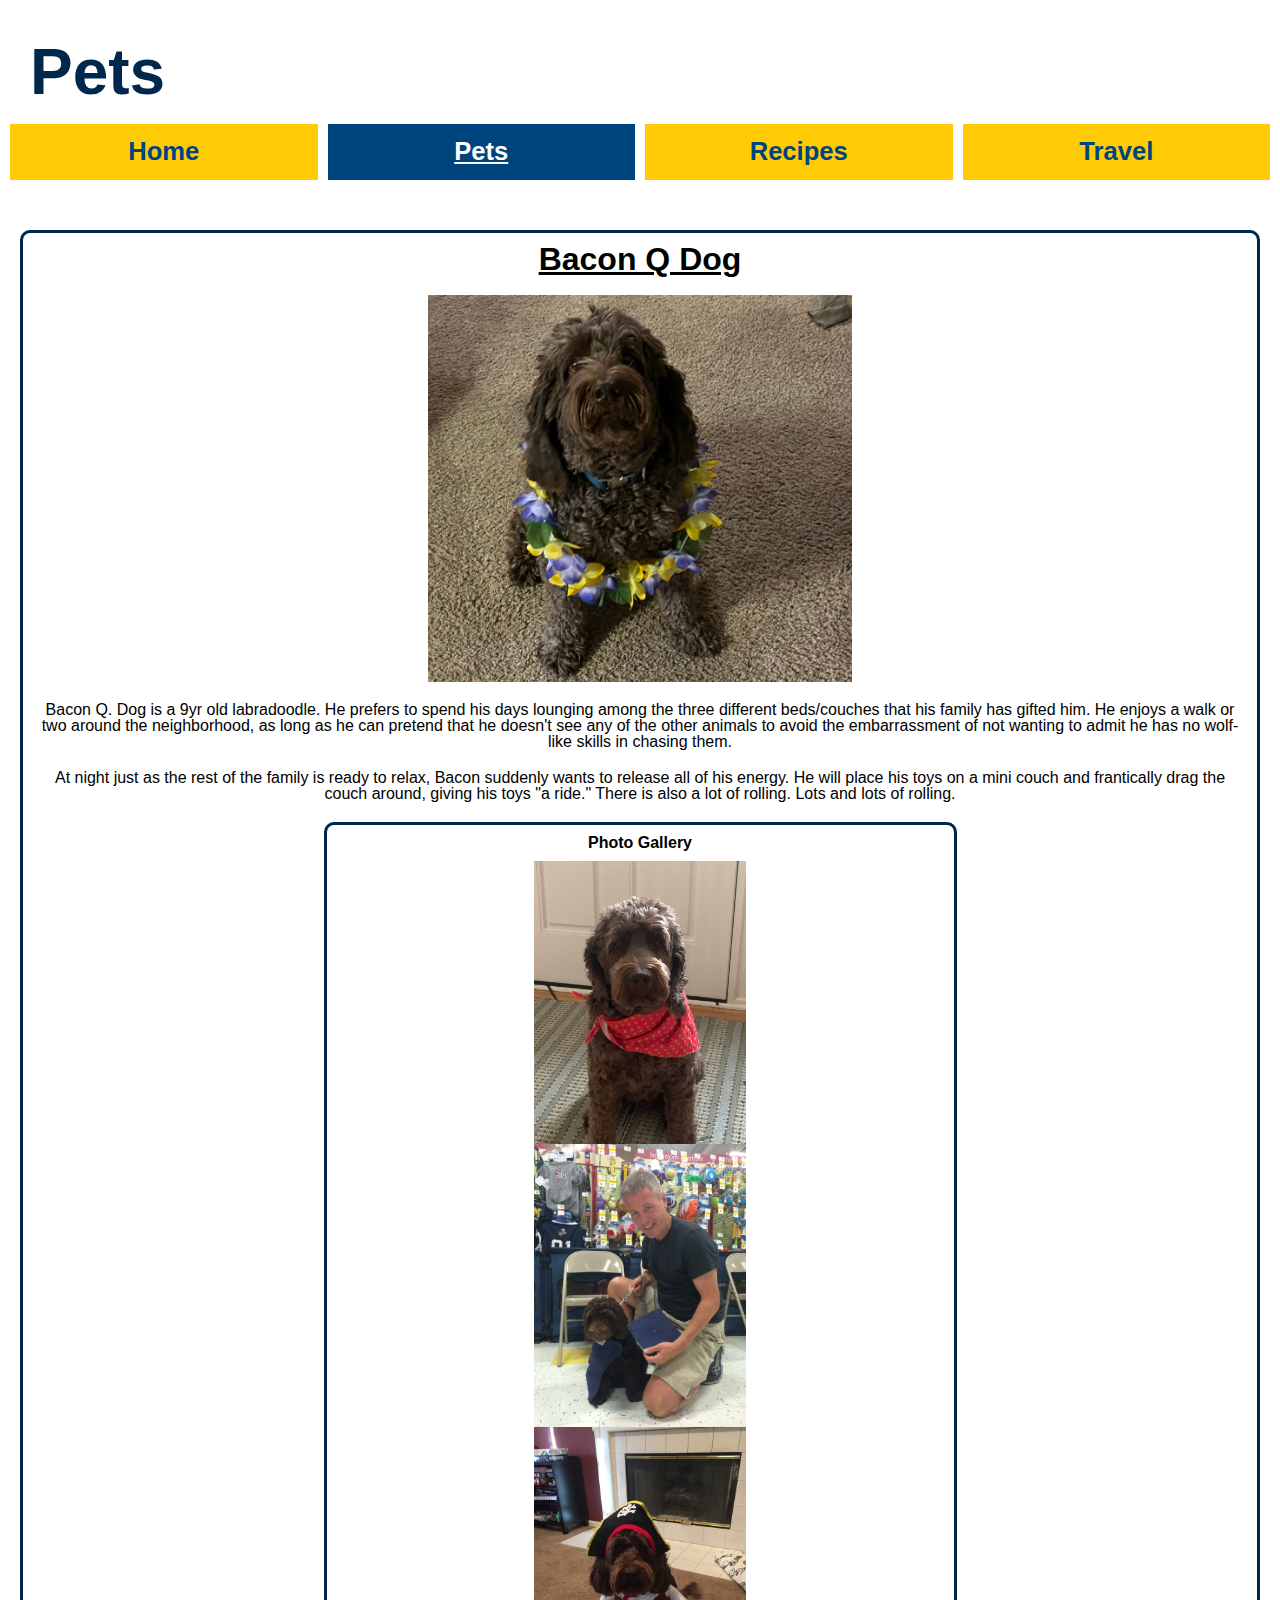
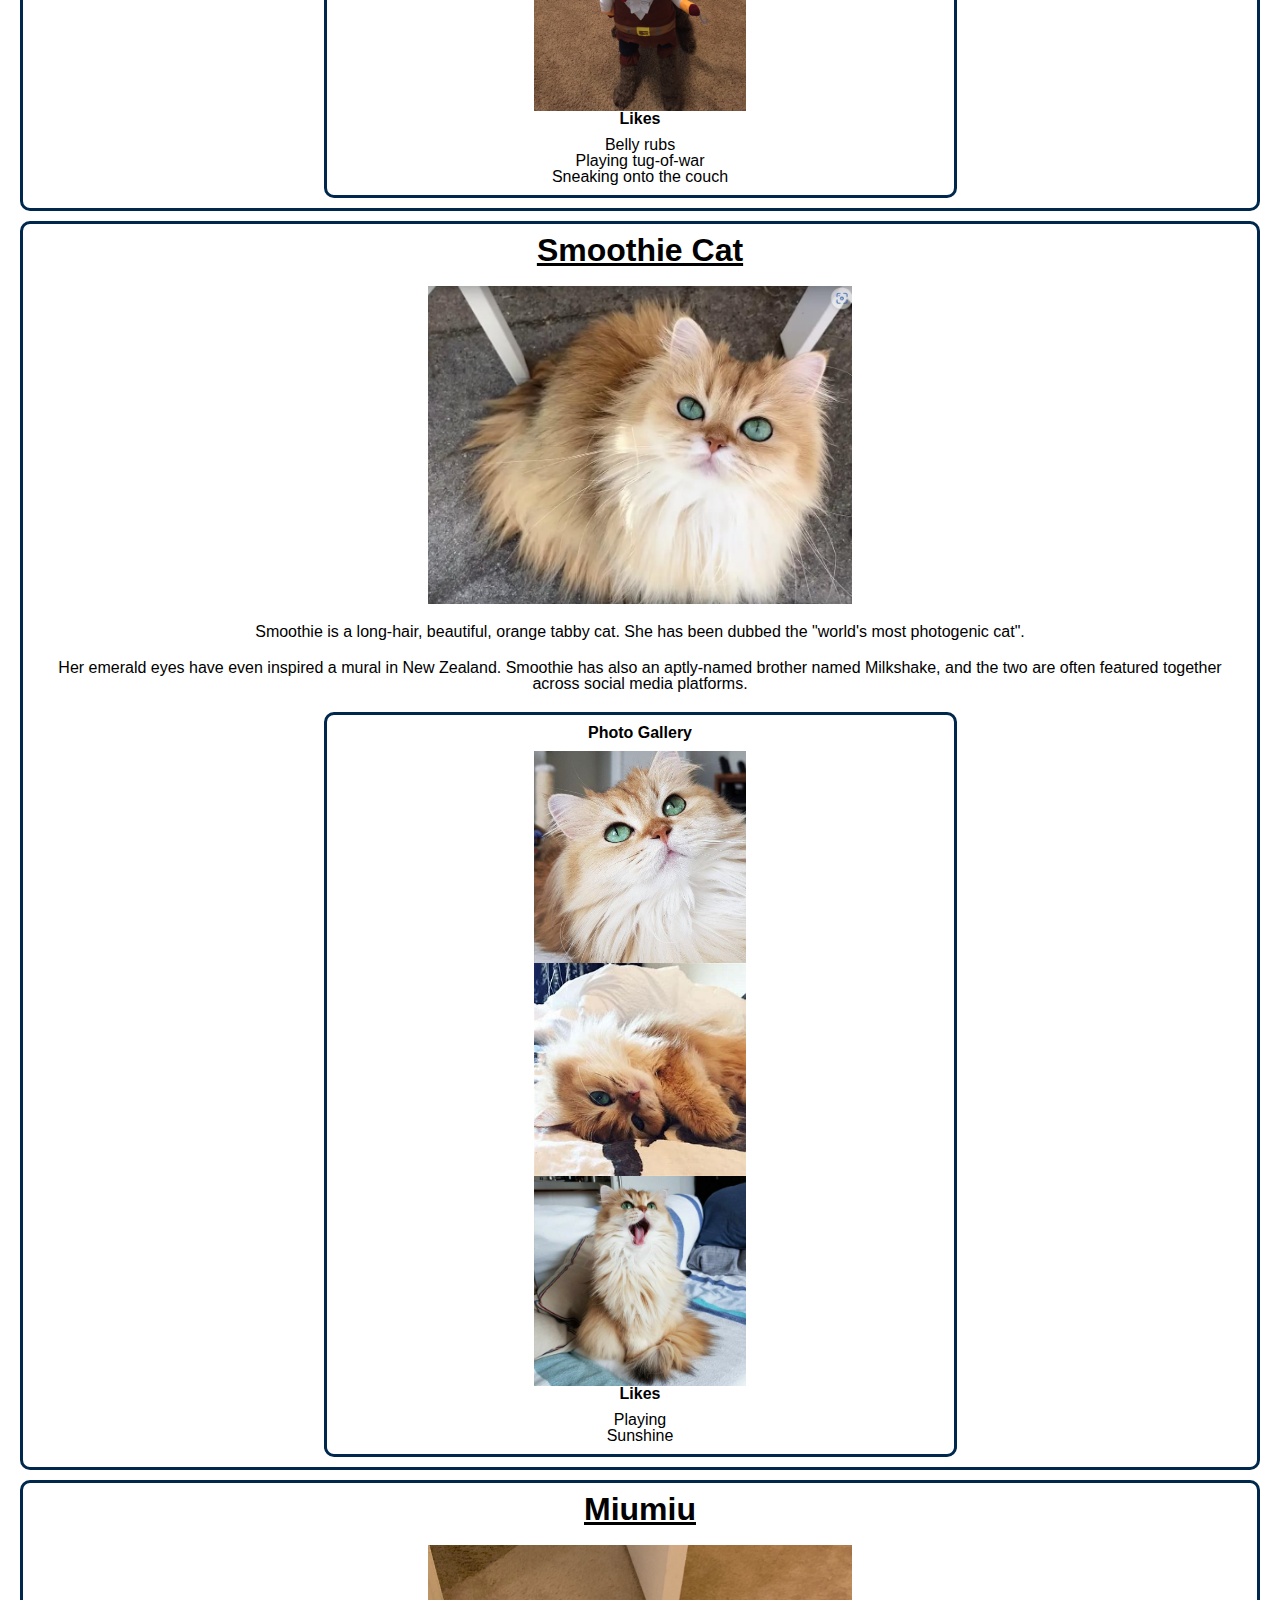
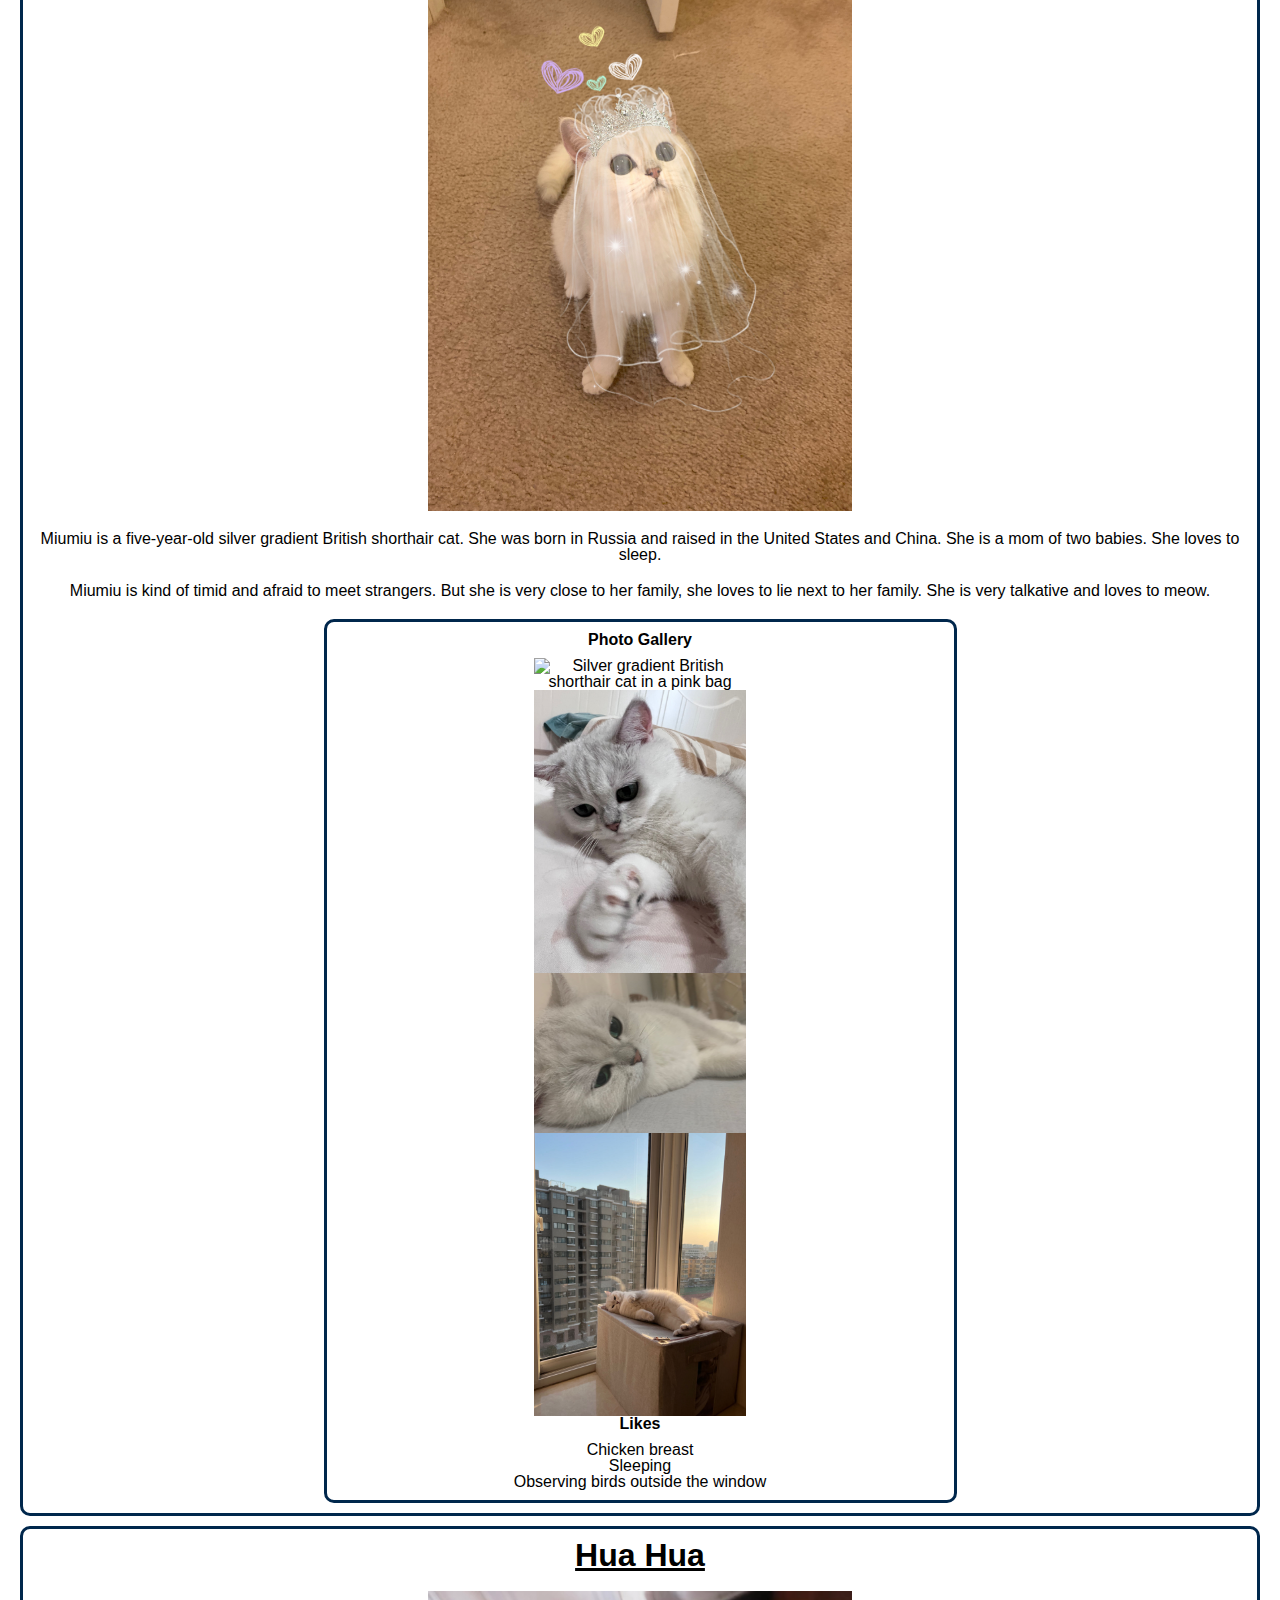
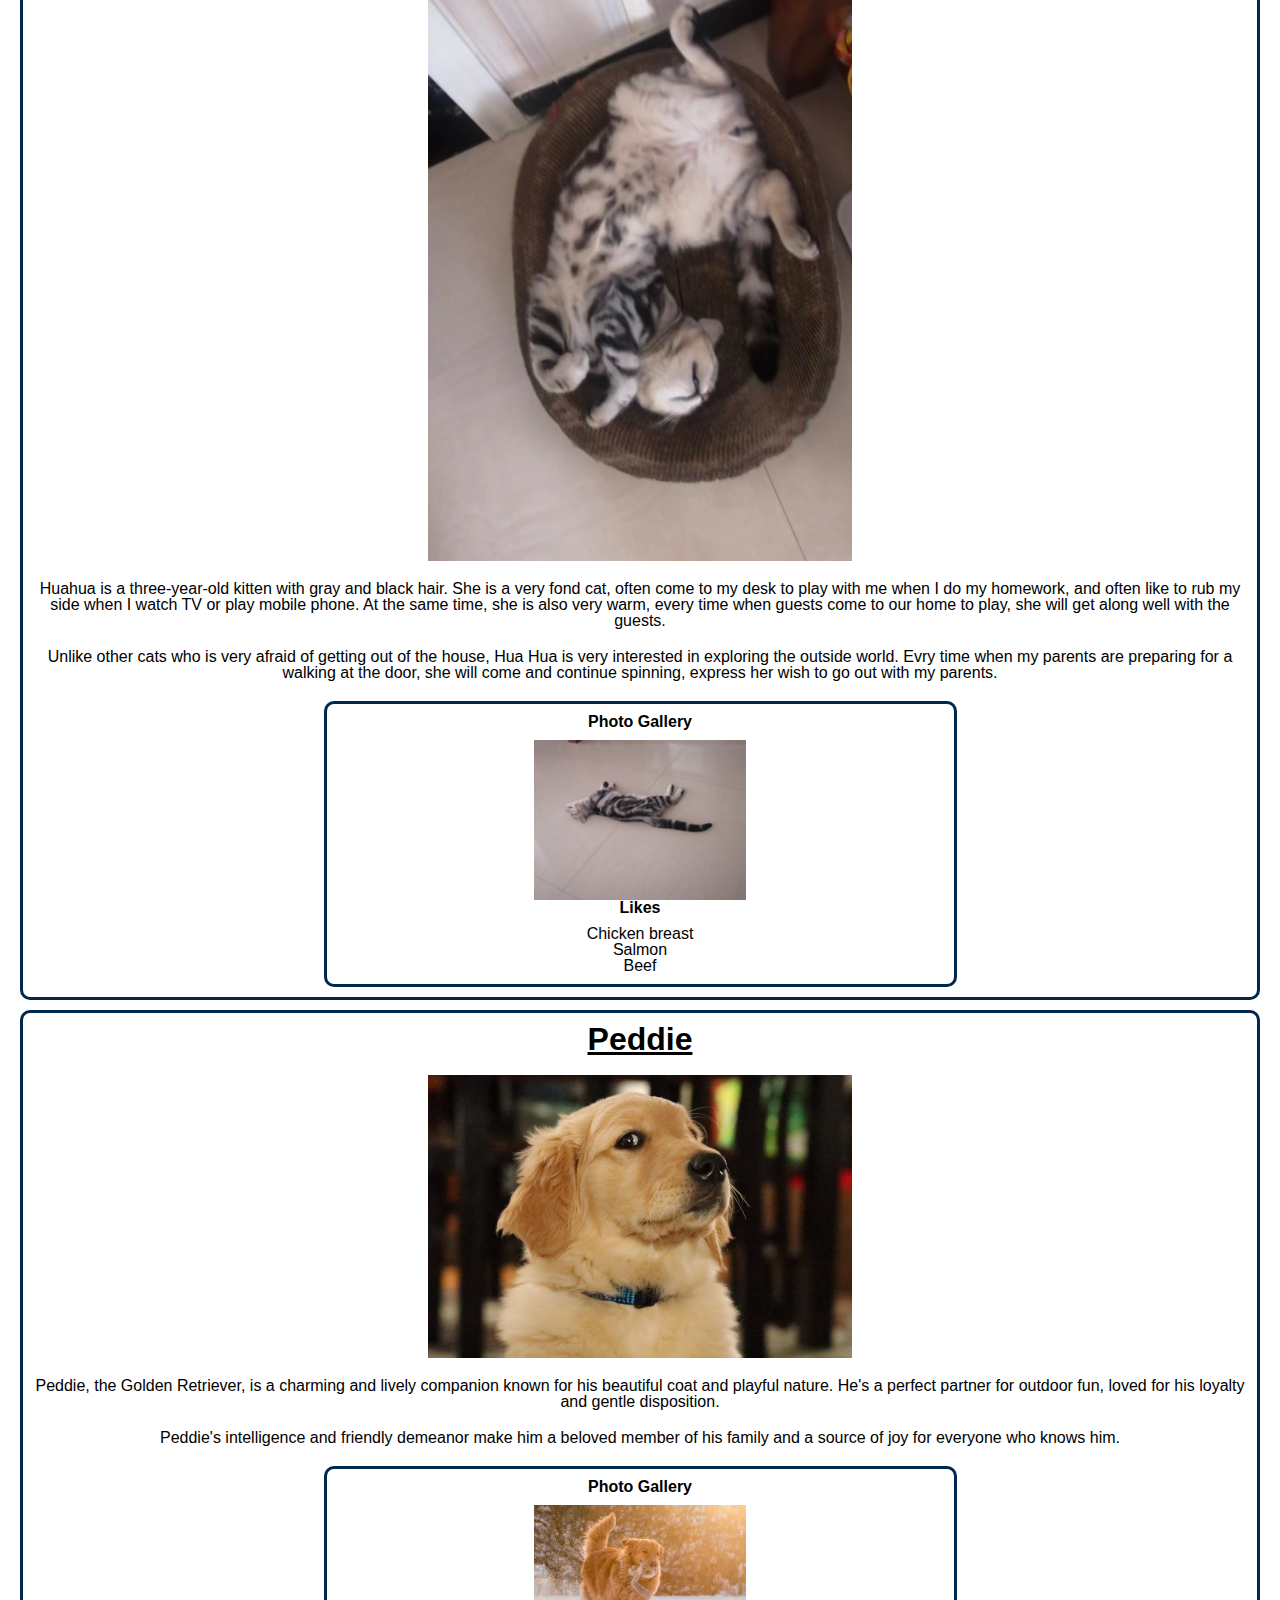
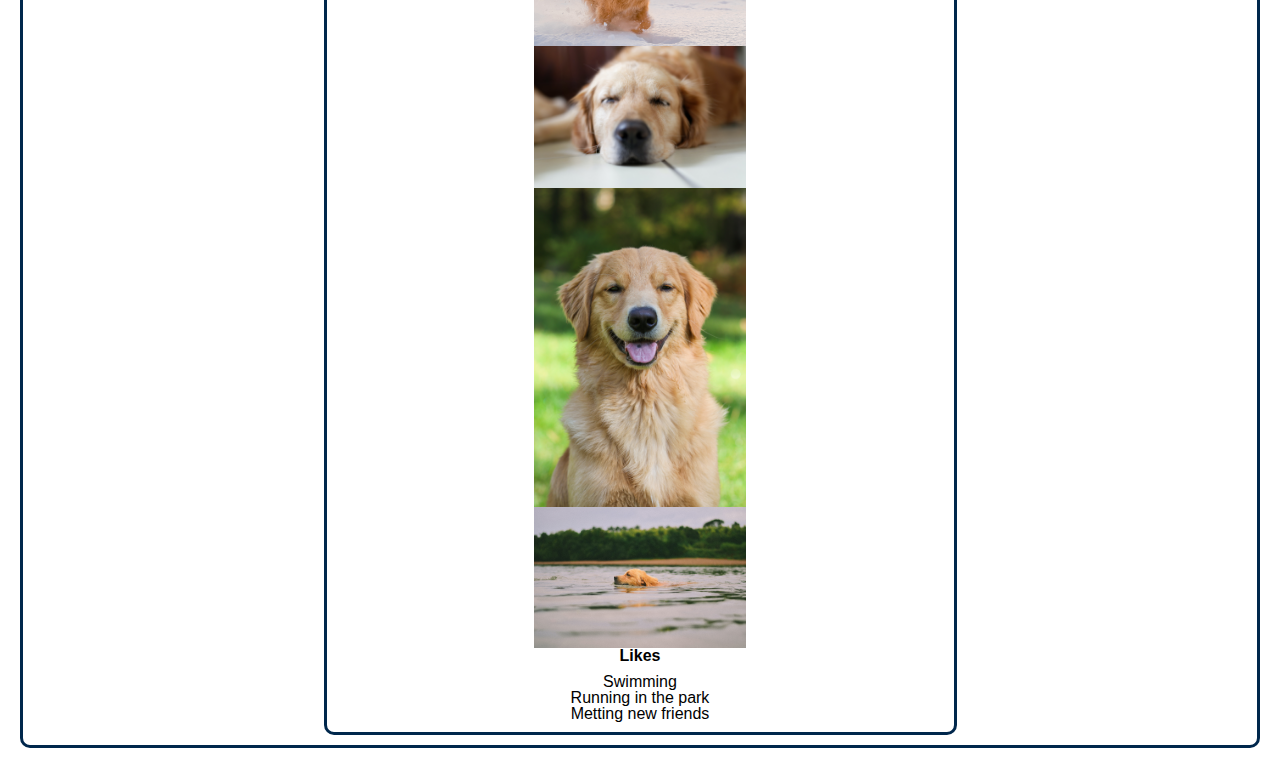
==== commit 9f1ba852: "no more videos" ====
--- a/pets.html
+++ b/pets.html
@@ -4,7 +4,7 @@
 <head>
     <meta charset="UTF-8">
     <meta name="viewport" content="width=device-width, initial-scale=1.0">
-    
+    <!-- <link rel="icon" type="image/x-icon" href="images/favicon.ico"> -->
     <link rel="stylesheet" href="css/html5reset.css">
     <link rel="stylesheet" href="css/pets.css">
     <title>Pets</title>
@@ -45,12 +45,12 @@
                 <img src="images/bacon_bandana.JPG" width="200" alt="Brown labradoodle wearing an orange bandana">
                 <img src="images/bacon_graduation.JPG" width="200"
                     alt="Small labradoodle puppy wearing a graduation cap and gown">
-                <video width="200" controls>
+                <!-- <video width="200" controls>
                     <source src="images/bacon_agility.mov">
                     Your browser does not support the video tag. This was a video of a girl and dog demonstrating a sit
                     and
                     stay procedure
-                </video>
+                </video> -->
                 <img src="images/bacon_halloween.JPG" width="200" alt="Brown labradoodle wearing a pirate costume">
 
                 <h3>Likes</h3>
@@ -136,14 +136,14 @@
             <div class="photo-div">
                 <h3>Photo Gallery</h3>
                 <img src="images/Hua_Hua_lying_on_the_ground.jpg" width="200" alt="Hua Hua lying down">
-                <video width="200" controls>
+                <!-- <video width="200" controls>
                     <source src="images/Hua_Hua_curling_up.mp4">
                     Your browser does not support the video tag. This was a video of Hua Hua curling up
                 </video>
                 <video width="200" controls>
                     <source src="images/Hua_Hua_staring_you.mp4">
                     Your browser does not support the video tag. This was a video of Hua Hua staring at you
-                </video>
+                </video> -->
 
                 <h3>Likes</h3>
                 <ul>
--- a/css/pets.css
+++ b/css/pets.css
@@ -102,6 +102,14 @@
     margin: 0 auto;
 }
 
+/* video {
+    width: 35%;
+    max-width: 100%;
+    max-height: 100%;
+    height: auto;
+    display: block;
+    margin: 0 auto;
+} */
 
 .main-img {
     display: block;
